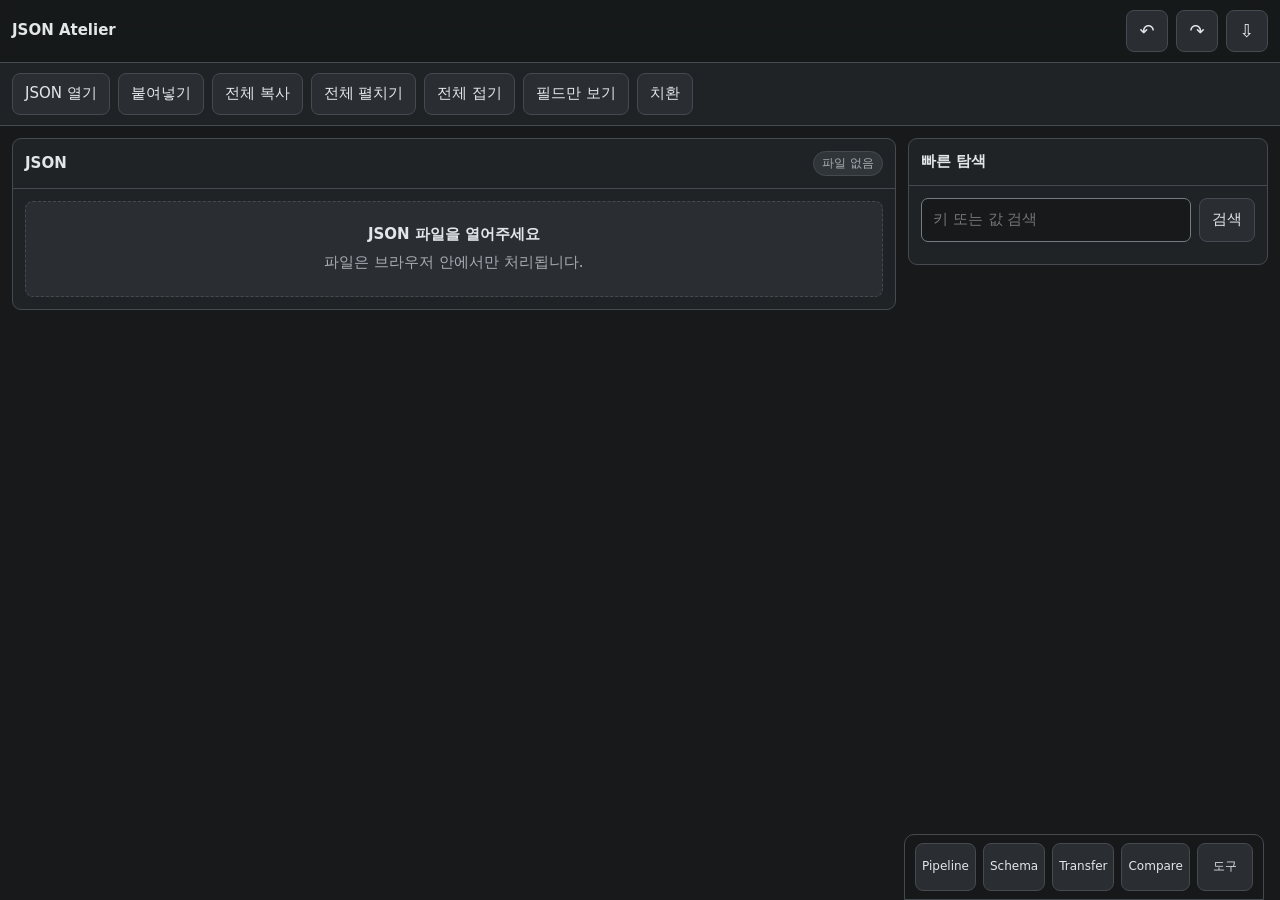
==== index.html @ 875d6b2a "Fix schema conversion to build the full target structure from A" ====
<!doctype html>
<html lang="ko">
<head>
<meta charset="utf-8">
<meta name="viewport" content="width=device-width,initial-scale=1,viewport-fit=cover">
<title>JSON Atelier</title>
<link rel="stylesheet" href="style.css">
</head>
<body>
<div class="app">
<header class="top"><div class="brand">JSON Atelier</div><button class="icon" id="undoBtn">↶</button><button class="icon" id="redoBtn">↷</button><button class="icon" id="saveBtn">⇩</button></header>
<div class="toolbar">
<label class="btn">JSON 열기<input id="fileInput" type="file" accept=".json,application/json" hidden></label>
<button class="btn" id="pasteBtn">붙여넣기</button><button class="btn" id="copyBtn">전체 복사</button>
<button class="btn" id="expandBtn">전체 펼치기</button><button class="btn" id="collapseBtn">전체 접기</button>
<button class="btn" id="fieldViewBtn">필드만 보기</button>
<button class="btn" id="replaceBtn">치환</button>
</div>
<main class="main">
<section class="panel">
<div class="panelHd"><strong>JSON</strong><span class="badge" id="statusBadge">파일 없음</span></div>
<div class="panelBody">
<div class="drop" id="emptyState"><div style="font-weight:800;margin-bottom:6px">JSON 파일을 열어주세요</div><div class="muted">파일은 브라우저 안에서만 처리됩니다.</div></div>
<div class="tree hidden" id="tree"></div>
</div></section>
<aside class="panel quickPanel"><div class="panelHd"><strong>빠른 탐색</strong></div><div class="panelBody">
<div class="searchbox"><input id="searchInput" type="text" placeholder="키 또는 값 검색"><button class="btn" id="searchBtn">검색</button></div><div id="searchResults" style="margin-top:10px"></div>
</div></aside></main>
</div>

<nav class="bottomNav"><button class="navBtn" data-sheet="pipelineSheet">Pipeline</button><button class="navBtn" data-sheet="schemaSheet">Schema</button><button class="navBtn" data-sheet="transferSheet">Transfer</button><button class="navBtn" data-sheet="compareSheet">Compare</button><button class="navBtn" data-sheet="toolsSheet">도구</button></nav>

<div class="drawer" id="fieldViewSheet"><div class="sheet"><div class="sheetHd"><strong>필드만 보기</strong><button class="icon close">×</button></div>
<div class="section"><div class="muted">선택한 필드만 표시합니다. 여러 필드를 동시에 선택할 수 있습니다.</div>
<div class="searchbox"><input id="fieldFilterInput" type="text" placeholder="예: content, createdAt"><button class="btn" id="addFieldFilterBtn">추가</button></div>
<div id="fieldFilterChips" class="minirow"></div>
<div><div class="muted" style="margin-bottom:7px">현재 JSON에서 발견된 필드</div><div id="fieldKeySuggestions" class="fieldSuggestions"></div></div>
<div class="minirow"><button class="btn primary" id="applyFieldViewBtn">선택 필드만 보기</button><button class="btn" id="clearFieldViewBtn">전체 필드 보기</button></div>
</div></div></div>

<div class="drawer" id="replaceSheet"><div class="sheet"><div class="sheetHd"><strong>일괄 치환</strong><button class="icon close">×</button></div>
<div class="section">
<label>대상 필드<input id="replaceField" type="text" value="content" placeholder="예: content · 비우면 모든 문자열 필드"></label>
<label>찾기 Regex<input id="replaceRegex" type="text" placeholder="예: \bCassian\b"></label>
<div class="grid2"><label>치환문<input id="replaceWith" type="text" placeholder="예: physician"></label><label>Flags<input id="replaceFlags" type="text" value="gi"></label></div>
<div class="muted">치환문에서 $1, $2 같은 캡처 그룹을 사용할 수 있습니다. 대상 필드를 비우면 JSON의 모든 문자열 값을 검사합니다.</div>
</div>
<div class="section"><div class="minirow"><button class="btn" id="previewReplaceBtn">미리보기</button><button class="btn primary" id="applyReplaceBtn">적용</button></div><div id="replacePreview" class="preview">아직 미리보기가 없습니다.</div></div>
</div></div>

<div class="drawer" id="schemaSheet"><div class="sheet">
  <div class="sheetHd"><strong>Schema 변환</strong><button class="icon close">×</button></div>

  <div class="section">
    <div class="schemaStatus">
      <strong>① 목표 파일 A</strong>
      <span class="badge" id="schemaTargetStatus">불러오지 않음</span>
    </div>
    <label class="btn" style="text-align:center">A 파일 불러오기
      <input id="schemaTargetInput" type="file" accept=".json,application/json" hidden>
    </label>
    <label>목표 구조
      <select id="schemaTargetPath"><option value="">A 파일을 먼저 불러오세요</option></select>
    </label>
    <div class="muted">A에서 선택한 객체 또는 배열의 전체 모양을 목표 구조로 사용합니다.</div>
  </div>

  <div class="section">
    <div class="schemaStatus">
      <strong>② 현재 파일 B</strong>
      <span class="badge" id="schemaSourceStatus">현재 JSON 없음</span>
    </div>
    <label>변환 방식<select id="schemaMode"><option value="structure">전체 구조 교체</option><option value="items">기존 항목별 변환</option></select></label>
    <label>변환할 범위
      <select id="schemaSourcePath"><option value="">현재 JSON을 먼저 여세요</option></select>
    </label>
    <div class="muted">전체 구조 교체는 선택 범위 자체를 A 구조로 바꿉니다. $를 선택하면 파일 전체가 교체됩니다. 항목별 변환은 B의 배열·객체 묶음을 유지합니다.</div>
  </div>

  <div class="section">
    <div style="display:flex;align-items:center;gap:8px">
      <strong style="margin-right:auto">③ 필드 매핑</strong>
      <button class="btn" id="schemaAutoMapBtn">자동 매핑</button>
    </div>
    <div id="schemaMappingList" class="mappingList">
      <div class="muted">A와 B의 범위를 선택하면 매핑 후보가 표시됩니다.</div>
    </div>
    <label class="toggle"><input id="schemaKeepDefaults" type="checkbox" checked> 매핑되지 않은 필드는 A의 예시값/기본값 유지</label>
    <label class="toggle"><input id="schemaKeepExtras" type="checkbox"> A에 없는 B의 필드도 보존</label>
  </div>

  <div class="section">
    <div class="minirow">
      <button class="btn" id="schemaPreviewBtn">미리보기</button>
      <button class="btn primary" id="schemaApplyBtn">B에 적용</button>
    </div>
    <div id="schemaPreview" class="schemaPreview">아직 미리보기가 없습니다.</div>
  </div>
</div></div>

<div class="drawer" id="transferSheet"><div class="sheet">
  <div class="sheetHd"><strong>Field Transfer</strong><button class="icon close">×</button></div>

  <div class="section">
    <div class="schemaStatus"><strong>① 소스 파일 A</strong><span class="badge" id="transferSourceStatus">불러오지 않음</span></div>
    <label class="btn" style="text-align:center">A 파일 불러오기<input id="transferSourceInput" type="file" accept=".json,application/json" hidden></label>
    <label>소스 범위<select id="transferSourcePath"><option value="">A 파일을 먼저 불러오세요</option></select></label>
  </div>

  <div class="section">
    <div class="schemaStatus"><strong>② 대상 파일 B</strong><span class="badge" id="transferTargetStatus">현재 JSON 없음</span></div>
    <label>대상 범위<select id="transferTargetPath"><option value="">현재 JSON을 먼저 여세요</option></select></label>
    <div class="muted">B의 기존 구조는 유지하고 선택한 필드 값만 변경합니다.</div>
  </div>

  <div class="section">
    <strong>③ 엔트리 매칭</strong>
    <label>Match 방식
      <select id="transferMatchMode">
        <option value="direct">Direct · 한 객체 ↔ 한 객체</option>
        <option value="index">Index · 같은 순서끼리</option>
        <option value="key">Key Match · 키 값으로 찾기</option>
      </select>
    </label>
    <div id="transferKeyMatch" class="transferMatchBox hidden">
      <div class="grid2">
        <label>A 매칭 필드<select id="transferSourceKey"></select></label>
        <label>B 매칭 필드<select id="transferTargetKey"></select></label>
      </div>
    </div>
  </div>

  <div class="section">
    <div style="display:flex;align-items:center;gap:8px"><strong style="margin-right:auto">④ 값 옮기기</strong><button class="btn" id="addTransferRuleBtn">+ 추가</button></div>
    <div id="transferRuleList" class="mappingList"></div>
  </div>

  <div class="section">
    <div class="minirow"><button class="btn" id="previewTransferBtn">미리보기</button><button class="btn primary" id="applyTransferBtn">B에 적용</button></div>
    <div id="transferPreview" class="schemaPreview">아직 미리보기가 없습니다.</div>
  </div>
</div></div>

<div class="drawer" id="compareSheet"><div class="sheet">
  <div class="sheetHd"><strong>JSON Compare</strong><button class="icon close">×</button></div>

  <div class="section">
    <div class="schemaStatus"><strong>비교 파일 A</strong><span class="badge" id="compareStatus">불러오지 않음</span></div>
    <div class="minirow">
      <label class="btn" style="text-align:center">A 파일 불러오기<input id="compareInput" type="file" accept=".json,application/json" hidden></label>
      <button class="btn" id="saveCompareABtn">A 저장</button>
    </div>
    <div class="muted">오른쪽 B는 현재 JSON입니다. 양쪽 모두 비교 화면에서 바로 편집할 수 있습니다.</div>
  </div>

  <div class="section">
    <div class="compareToolbar">
      <label class="toggle"><input id="compareShowEqual" type="checkbox"> 동일 항목도 표시</label>
      <input id="compareFilter" type="text" placeholder="경로 검색" style="flex:1;min-width:140px">
      <span class="compareStats" id="compareStats"></span>
    </div>
  </div>

  <div class="section">
    <div id="compareList" class="compareList"><div class="muted">비교 파일 A를 불러오세요.</div></div>
  </div>
</div></div>

<div class="drawer" id="pipelineSheet"><div class="sheet"><div class="sheetHd"><strong>Pipeline</strong><button class="icon close">×</button></div>
<div class="section">
<label>적용 범위<select id="scopeMode"><option value="selected">선택한 배열/객체의 모든 항목</option><option value="key">전체 JSON에서 특정 키를 가진 객체</option><option value="path">경로 패턴</option></select></label>
<div id="selectedScopeInfo" class="muted">트리에서 범위를 선택해주세요.</div><input id="scopeArg" type="text" placeholder="키 이름 또는 memories[*]">
</div>
<div class="section"><div class="grid2"><label>소스 필드<input id="sourceField" type="text" value="content"></label><label>결과 필드<input id="targetField" type="text" value="time"></label></div>
<label>추출 Regex<input id="extractRegex" type="text" placeholder="예: Date:\s*(.*?)\n"></label>
<div class="grid2"><label>Flags<input id="regexFlags" type="text" value="m"></label><label>Capture<input id="captureGroup" type="number" min="0" value="1"></label></div>
<label class="toggle"><input id="removeMatch" type="checkbox" checked> 소스에서 전체 match 제거</label></div>
<div class="section"><div style="display:flex;align-items:center"><strong style="margin-right:auto">Transform 단계</strong><button class="btn" id="addTransformBtn">+ 추가</button></div><div id="transformList"></div></div>
<div class="section"><div class="minirow"><button class="btn" id="previewPipelineBtn">미리보기</button><button class="btn primary" id="applyPipelineBtn">적용</button><button class="btn" id="savePipelineBtn">현재 Pipeline 저장</button></div><div id="pipelinePreview" class="preview">아직 미리보기가 없습니다.</div></div>
<div class="section">
  <div style="display:flex;align-items:center;gap:8px"><strong style="margin-right:auto">저장된 Pipeline</strong><span class="badge">프리셋</span></div>
  <div class="muted">자주 쓰는 Pipeline 설정을 저장하고 현재 작업 공간으로 다시 불러옵니다.</div>
  <div id="savedPipelines"></div>
</div>
<div class="section">
  <div style="display:flex;align-items:center;gap:8px"><strong style="margin-right:auto">Recipe</strong><span class="badge">Pipeline 묶음</span></div>
  <div class="muted">저장된 Pipeline 여러 개를 순서대로 묶어 실행합니다. Recipe 전체가 Undo 한 단계입니다.</div>
  <input id="recipeName" type="text" placeholder="Recipe 이름">
  <div id="recipeChecks"></div>
  <button class="btn" id="saveRecipeBtn">Recipe 저장</button>
  <div id="savedRecipes"></div>
</div>
</div></div>

<div class="drawer" id="toolsSheet"><div class="sheet"><div class="sheetHd"><strong>도구</strong><button class="icon close">×</button></div>
<div class="section"><div style="display:flex;align-items:center;gap:8px"><strong style="margin-right:auto">컬러 팔레트</strong><span class="badge" id="themeBadge">Graphite</span></div><div id="themeGrid" class="themeGrid"></div></div>
<div class="section"><button class="btn" id="frequencyBtn">반복 구문 분석</button><button class="btn" id="validateBtn">JSON 검증</button><button class="btn" id="findEmptyBtn">빈 값 / null 찾기</button><button class="btn danger" id="clearSavedBtn">저장된 Pipeline/Recipe 삭제</button></div>
</div></div>


<div class="drawer" id="frequencySheet"><div class="sheet frequencySheet">
<div class="sheetHd"><strong>반복 구문 분석</strong><button class="icon close">×</button></div>
<div class="section">
 <div class="muted">엔트리 사이에 반복되는 구문을 찾습니다. 분석만 수행하며 JSON은 수정하지 않습니다.</div>
 <div id="frequencyFieldStatus" class="freqFieldStatus"></div>
 <button class="btn" id="frequencyChangeFields">분석 필드 선택 · 변경</button>
</div>
<div class="section">
 <div class="grid2"><label>최소 단어 수<input id="frequencyMinWords" type="number" min="2" max="8" value="3"></label>
 <label>최대 단어 수<input id="frequencyMaxWords" type="number" min="2" max="8" value="6"></label></div>
 <label>최소 중복 엔트리 수<input id="frequencyMinEntries" type="number" min="2" max="9999" value="2"></label>
 <label class="toggle"><input id="frequencyIncludeInternal" type="checkbox">한 엔트리 내부에서만 반복되는 구문도 포함</label>
 <button class="btn primary" id="frequencyRunBtn">분석하기</button>
 <div id="frequencySummary" class="muted"></div><div id="frequencyStatus" class="muted" role="status"></div>
</div>
<div class="section">
 <div class="grid2"><input id="frequencySearch" type="text" placeholder="결과 내 구문 검색" aria-label="반복 구문 검색">
 <select id="frequencySort" aria-label="정렬 기준"><option value="entries">엔트리 수 우선</option><option value="occurrences">출현 횟수 우선</option><option value="length">긴 구문 우선</option></select></div>
 <div id="frequencyResults" class="freqResults"></div>
 <button id="frequencyMore" class="btn" hidden>더 보기</button>
</div>
</div></div>
<div class="toast" id="toast"></div>

<script src="frequency.js"></script>
<script>
(()=>{
const $=s=>document.querySelector(s), $$=s=>[...document.querySelectorAll(s)];
let data=null,fileName="edited.json",selectedScopePath=null,fieldViewFilters=[];
let schemaTargetData=null,schemaTargetName="",schemaMappings={};
let transferSourceData=null,transferSourceName="",transferRules=[{source:"",target:""}];
let compareData=null,compareName="compare-A.json";
let undoStack=[],redoStack=[],batchDepth=0,batchSnapshot=null,transforms=[{type:"trim"}];
const clone=x=>structuredClone(x), esc=s=>String(s).replace(/[&<>"']/g,m=>({'&':'&amp;','<':'&lt;','>':'&gt;','"':'&quot;',"'":'&#39;'}[m]));
const typeOf=v=>v===null?"null":Array.isArray(v)?"array":typeof v;
const fmtPath=p=>p.length?p.map((x,i)=>typeof x==="number"?`[${x}]`:(i?`.${x}`:x)).join(""):"$";
const toast=m=>{const t=$("#toast");t.textContent=m;t.classList.add("show");setTimeout(()=>t.classList.remove("show"),1600)};

const THEMES=[
{id:"graphite",name:"Graphite",scheme:"dark",s:["#17191b","#202326","#2a2e32","#69737d","#915b62"]},
{id:"ivory",name:"Ivory",scheme:"light",s:["#f4f3ef","#fffefa","#e8e9e5","#4f6575","#9b5057"]},
{id:"kitty",name:"Kitty Classic",scheme:"light",s:["#f8f3ee","#fffdfa","#d9414e","#3d74d8","#f1cb3d"]},
{id:"latte",name:"Catppuccin Latte",scheme:"light",s:["#eff1f5","#f7ecea","#e5ecf6","#1e66f5","#8839ef"]},
{id:"cocoa",name:"Cocoa Night",scheme:"dark",s:["#1b1715","#251f1c","#312926","#815b49","#a86573"]},
{id:"cherry",name:"Cherry Butter",scheme:"light",s:["#ebe0de","#fffcf4","#eeefed","#6c0e15","#f2e0a0"]},
{id:"crush",name:"Tailored First Crush",scheme:"dark",s:["#1e1e1f","#474243","#28393c","#5c5453","#ac6f6f"]}
];
const THEMEV={
graphite:["#17191b","#202326","#2a2e32","#262a2e","#17191b","#e4e7ea","#a7adb4","#454a50","#747b83","#69737d","#fff","#915b62","#30353a"],
ivory:["#f4f3ef","#fffefa","#e8e9e5","#f7f6f1","#fffefa","#25282b","#62676c","#c9ccc8","#767b80","#4f6575","#fff","#9b5057","#d8dde0"],
kitty:["#f8f3ee","#fffdfa","#f1e8e1","#fff8f3","#fffdfa","#30292a","#726767","#dbcfc5","#8f837b","#d9414e","#fff","#a1444d","#f1e8e1"],
latte:["#eff1f5","#f7ecea","#e5ecf6","#f5f0f3","#fdf9f8","#303446","#686c82","#c7c9d3","#7f849c","#1e66f5","#fff","#d20f39","#e6e9ef"],
cocoa:["#1b1715","#251f1c","#312926","#2b2421","#1b1715","#d8cdc6","#a8978f","#3a302b","#4b403a","#815b49","#e8ded8","#92505b","#3a302b"],
cherry:["#ebe0de","#fffcf4","#eeefed","#f7f1e8","#fffdf7","#2a2227","#525a56","#c0c2c1","#6a555c","#6c0e15","#f5ece7","#963a43","#eae9d6"],
crush:["#1e1e1f","#474243","#28393c","#353738","#202324","#d2c7c4","#a99f9f","#435559","#65767a","#5c5453","#e8dedb","#8f565c","#5d585a"]
};
const COMPAREA={
 graphite:"#915b62",
 ivory:"#9b5057",
 kitty:"#3d74d8",
 latte:"#8839ef",
 cocoa:"#a86573",
 cherry:"#963a43",
 crush:"#ac6f6f"
};
function applyTheme(id){
 const t=THEMES.find(x=>x.id===id)||THEMES[0],v=THEMEV[t.id],n=["--bg","--surface","--surface2","--surface3","--input","--text","--muted","--line","--control","--accent","--on","--danger","--chip"];
 n.forEach((k,i)=>document.documentElement.style.setProperty(k,v[i]));document.documentElement.style.setProperty("--compare-a",COMPAREA[t.id]||v[11]||v[9]);document.documentElement.style.colorScheme=t.scheme;localStorage.setItem("jsonAtelier.theme",t.id);renderThemes();
}
function renderThemes(){const g=$("#themeGrid");if(!g)return;const cur=localStorage.getItem("jsonAtelier.theme")||"graphite";g.innerHTML="";THEMES.forEach(t=>{const b=document.createElement("button");b.className="themeChoice"+(t.id===cur?" active":"");b.innerHTML=`<span class="themeName">${t.name}</span><span class="swatches">${t.s.map(c=>`<span class="swatch" style="background:${c}"></span>`).join("")}</span>`;b.onclick=()=>applyTheme(t.id);g.appendChild(b)});$("#themeBadge").textContent=(THEMES.find(x=>x.id===cur)||THEMES[0]).name}

function walk(v,p=[],cb){cb(v,p);if(v&&typeof v==="object")Object.entries(v).forEach(([k,x])=>walk(x,[...p,Array.isArray(v)?Number(k):k],cb))}
function getAtPath(p){let c=data;for(const k of p)c=c?.[k];return c}
function setAtPath(p,v){if(!p.length){data=v;return}let c=data;for(let i=0;i<p.length-1;i++)c=c[p[i]];c[p.at(-1)]=v}
function delAtPath(p){let c=data;for(let i=0;i<p.length-1;i++)c=c[p[i]];Array.isArray(c)?c.splice(p.at(-1),1):delete c[p.at(-1)]}
function history(label){undoStack.push({data:clone(data),label});if(undoStack.length>50)undoStack.shift();redoStack=[];histBtns()}
function begin(label){batchDepth++;if(batchDepth===1)batchSnapshot={data:clone(data),label}}
function end(){batchDepth--;if(batchDepth===0&&batchSnapshot){undoStack.push(batchSnapshot);redoStack=[];batchSnapshot=null;histBtns()}}
function histBtns(){$("#undoBtn").disabled=!undoStack.length;$("#redoBtn").disabled=!redoStack.length}
$("#undoBtn").onclick=()=>{if(!undoStack.length)return;redoStack.push({data:clone(data)});data=undoStack.pop().data;render()};
$("#redoBtn").onclick=()=>{if(!redoStack.length)return;undoStack.push({data:clone(data)});data=redoStack.pop().data;render()};

function selectedKey(k){return fieldViewFilters.some(f=>f.toLowerCase()===String(k).toLowerCase())}
function subtree(v){if(!fieldViewFilters.length)return true;if(Array.isArray(v))return v.some(subtree);if(v&&typeof v==="object")return Object.entries(v).some(([k,x])=>selectedKey(k)||subtree(x));return false}
function collectKeys(){const m=new Map();if(data===null)return[];walk(data,[],v=>{if(v&&typeof v==="object"&&!Array.isArray(v))Object.keys(v).forEach(k=>m.set(k,(m.get(k)||0)+1))});return [...m].sort((a,b)=>b[1]-a[1]).slice(0,100)}

function render(){
 const has=data!==null;$("#emptyState").classList.toggle("hidden",has);$("#tree").classList.toggle("hidden",!has);
 $("#statusBadge").textContent=has?(fieldViewFilters.length?`필드 뷰 · ${fieldViewFilters.length}개`:typeOf(data)):"파일 없음";
 if(has){$("#tree").innerHTML="";if(fieldViewFilters.length&&!subtree(data)){const n=document.createElement("div");n.className="filterNotice";n.textContent="선택 필드를 찾지 못했습니다.";$("#tree").appendChild(n)}else $("#tree").appendChild(renderNode(data,[],"$",true,false))}
 histBtns();renderFieldSuggestions();
 if(typeof refreshSchemaSelectors==="function" && $("#schemaSourcePath")) refreshSchemaSelectors();
 if(typeof refreshTransferSelectors==="function" && $("#transferTargetPath")) refreshTransferSelectors();
 if(typeof renderCompare==="function" && $("#compareList")) renderCompare()
}
function renderNode(value,path,keyLabel,open=false,force=false){
 const t=typeOf(value);
 if(t==="object"||t==="array"){
  const d=document.createElement("details");d.className="node";d.dataset.depth=String(path.length);d.open=fieldViewFilters.length?true:(open||path.length<1);
  const s=document.createElement("summary");s.className="sum";s.innerHTML=`<span class="caret">›</span><span class="key">${esc(keyLabel)}</span><span class="type">${t==="array"?"Array":"Object"} · ${Object.keys(value).length}</span>`;d.appendChild(s);
  const ch=document.createElement("div");ch.className="children";
  if(!fieldViewFilters.length){const tools=document.createElement("div");tools.className="minirow";tools.style.padding="7px 0";const a=document.createElement("button");a.className="mini";a.textContent="범위 선택";a.onclick=e=>{e.preventDefault();selectedScopePath=[...path];toast(fmtPath(path)+" 선택됨")};const b=document.createElement("button");b.className="mini";b.textContent=t==="array"?"+ 항목":"+ 필드";b.onclick=e=>{e.preventDefault();history("add");if(t==="array")value.push(null);else{let k="newKey",i=1;while(k in value)k="newKey"+i++;value[k]=""}render()};tools.append(a,b);ch.appendChild(tools)}
  Object.entries(value).forEach(([k,v])=>{const kp=t==="array"?Number(k):k,exact=t==="object"&&selectedKey(k);let show=true;if(fieldViewFilters.length&&!force)show=t==="array"?subtree(v):(exact||subtree(v));if(show)ch.appendChild(renderNode(v,[...path,kp],String(k),false,force||exact))});
  d.appendChild(ch);return d
 }
 const c=document.createElement("div");c.className="card";c.dataset.jsonPath=JSON.stringify(path);
 const h=document.createElement("div");h.className="rowHead";h.innerHTML=`<div class="k">${esc(keyLabel)}</div><div class="path">${esc(fmtPath(path))}</div>`;
 if(!fieldViewFilters.length){const x=document.createElement("button");x.className="mini";x.textContent="삭제";x.onclick=()=>{history("delete");delAtPath(path);render()};h.appendChild(x)}c.appendChild(h);
 const f=document.createElement("div");f.className="field",key=String(path.at(-1)||"").toLowerCase();
 if(t==="string"){const long=value.length>80||value.includes("\n")||["content","text","prompt","body","description"].some(x=>key.includes(x));const i=document.createElement(long?"textarea":"input");if(!long)i.type="text";i.value=value;i.onchange=()=>{history("edit");setAtPath(path,i.value)};f.appendChild(i)}
 else if(t==="number"){const i=document.createElement("input");i.type="number";i.value=value;i.onchange=()=>{history("edit");setAtPath(path,Number(i.value));render()};f.appendChild(i)}
 else if(t==="boolean"){const l=document.createElement("label");l.className="toggle";const i=document.createElement("input");i.type="checkbox";i.checked=value;i.onchange=()=>{history("edit");setAtPath(path,i.checked);render()};l.append(i,document.createTextNode(" "+value));f.appendChild(l)}
 else{const r=document.createElement("div");r.className="minirow";["string","number","boolean","object","array"].forEach(nt=>{const b=document.createElement("button");b.className="mini";b.textContent=`null → ${nt}`;b.onclick=()=>{history("type");setAtPath(path,nt==="string"?"":nt==="number"?0:nt==="boolean"?false:nt==="object"?{}:[]);render()};r.appendChild(b)});f.appendChild(r)}
 c.appendChild(f);return c
}

async function loadFile(file){try{data=JSON.parse(await file.text());fileName=file.name.replace(/\.json$/i,"")+"-edited.json";undoStack=[];redoStack=[];fieldViewFilters=[];render();toast("JSON을 열었습니다.")}catch(e){alert("JSON 파싱 오류:\n"+e.message)}}
$("#fileInput").onchange=e=>e.target.files[0]&&loadFile(e.target.files[0]);
$("#pasteBtn").onclick=()=>{try{const x=prompt("JSON 원문을 붙여넣어 주세요.");if(x===null)return;data=JSON.parse(x);render()}catch(e){alert(e.message)}};
$("#copyBtn").onclick=async()=>{if(data!==null){await navigator.clipboard.writeText(JSON.stringify(data,null,2));toast("복사했습니다.")}};
$("#saveBtn").onclick=()=>{if(data===null)return;const u=URL.createObjectURL(new Blob([JSON.stringify(data,null,2)],{type:"application/json"})),a=document.createElement("a");a.href=u;a.download=fileName;a.click();setTimeout(()=>URL.revokeObjectURL(u),500)};
$("#expandBtn").onclick=()=>$$("details.node").forEach(x=>x.open=true);$("#collapseBtn").onclick=()=>$$("details.node").forEach(x=>x.open=false);

$("#searchBtn").onclick=()=>{const q=$("#searchInput").value.toLowerCase(),out=[];if(q&&data!==null)walk(data,[],(v,p)=>{const k=String(p.at(-1)||"");if(k.toLowerCase().includes(q)||(["string","number","boolean"].includes(typeof v)&&String(v).toLowerCase().includes(q)))out.push({p,v})});$("#searchResults").innerHTML=out.slice(0,200).map(r=>`<div class="result"><strong>${esc(fmtPath(r.p))}</strong><div class="muted">${esc(String(r.v).slice(0,180))}</div></div>`).join("")||'<div class="muted">결과 없음</div>'};

function renderFieldChips(){const e=$("#fieldFilterChips");e.innerHTML=fieldViewFilters.length?"":'<span class="muted">선택된 필드 없음</span>';fieldViewFilters.forEach((f,i)=>{const b=document.createElement("button");b.className="mini";b.textContent=f+" ×";b.onclick=()=>{fieldViewFilters.splice(i,1);renderFieldChips();renderFieldSuggestions()};e.appendChild(b)});$("#fieldViewBtn").textContent=fieldViewFilters.length?`필드만 보기 (${fieldViewFilters.length})`:"필드만 보기"}
function renderFieldSuggestions(){const e=$("#fieldKeySuggestions");if(!e)return;e.innerHTML="";const ks=collectKeys();if(!ks.length){e.innerHTML='<span class="muted">JSON을 열면 필드 후보가 표시됩니다.</span>';return}ks.forEach(([k,n])=>{const b=document.createElement("button");b.className="fieldChoice"+(selectedKey(k)?" active":"");b.textContent=`${k} (${n})`;b.onclick=()=>{const i=fieldViewFilters.findIndex(x=>x.toLowerCase()===k.toLowerCase());if(i>=0)fieldViewFilters.splice(i,1);else fieldViewFilters.push(k);renderFieldChips();renderFieldSuggestions()};e.appendChild(b)})}
function addFields(){const x=$("#fieldFilterInput").value.trim();if(!x)return;x.split(",").map(s=>s.trim()).filter(Boolean).forEach(k=>{if(!selectedKey(k))fieldViewFilters.push(k)});$("#fieldFilterInput").value="";renderFieldChips();renderFieldSuggestions()}
$("#fieldViewBtn").onclick=()=>{$("#fieldViewSheet").classList.add("show");renderFieldSuggestions()};
$("#addFieldFilterBtn").onclick=addFields;$("#fieldFilterInput").onkeydown=e=>{if(e.key==="Enter"){e.preventDefault();addFields()}};
$("#applyFieldViewBtn").onclick=()=>{addFields();if(!fieldViewFilters.length)return toast("필드를 선택해주세요.");$("#fieldViewSheet").classList.remove("show");render()};
$("#clearFieldViewBtn").onclick=()=>{fieldViewFilters=[];$("#fieldViewSheet").classList.remove("show");renderFieldChips();render()};

function runReplace(mut=false){
 const field=$("#replaceField").value.trim(),pattern=$("#replaceRegex").value,repl=$("#replaceWith").value,flags=$("#replaceFlags").value.trim();
 if(!pattern)throw new Error("찾기 Regex를 입력해주세요.");
 let probe;try{probe=new RegExp(pattern,flags)}catch(e){throw new Error("Regex 오류: "+e.message)}
 const out=[];
 walk(data,[],(v,p)=>{
  if(typeof v!=="string")return;
  const key=String(p.at(-1)??"");
  if(field&&key!==field)return;
  const re=new RegExp(probe.source,probe.flags),nv=v.replace(re,repl);
  if(nv===v)return;
  out.push({p,a:v,b:nv});
  if(mut)setAtPath(p,nv);
 });
 return out
}
function replacePreviewText(ch){return ch.length?`변경 예정: ${ch.length}개\n\n`+ch.slice(0,30).map((x,i)=>`#${i+1} ${fmtPath(x.p)}\n${JSON.stringify(x.a)}\n→ ${JSON.stringify(x.b)}`).join("\n\n")+(ch.length>30?`\n\n… ${ch.length-30}개 더 있음`:""):"변경 예정 항목이 없습니다."}
$("#replaceBtn").onclick=()=>$("#replaceSheet").classList.add("show");
$("#previewReplaceBtn").onclick=()=>{if(data===null)return toast("JSON이 없습니다.");try{$("#replacePreview").textContent=replacePreviewText(runReplace(false))}catch(e){alert(e.message)}};
$("#applyReplaceBtn").onclick=()=>{if(data===null)return toast("JSON이 없습니다.");try{const ch=runReplace(false);if(!ch.length){$("#replacePreview").textContent=replacePreviewText(ch);return toast("변경할 항목이 없습니다.")}history("regex replace");runReplace(true);render();$("#replacePreview").textContent=replacePreviewText(ch);toast(`${ch.length}개 치환 완료`)}catch(e){alert(e.message)}};

$$(".navBtn").forEach(b=>b.onclick=()=>$("#"+b.dataset.sheet).classList.add("show"));$$(".close").forEach(b=>b.onclick=()=>b.closest(".drawer").classList.remove("show"));$$(".drawer").forEach(d=>d.onclick=e=>{if(e.target===d)d.classList.remove("show")});


function pathKey(p){return JSON.stringify(p)}
function parsePathKey(k){try{return JSON.parse(k)}catch{return[]}}
function labelPath(p){return fmtPath(p)}

function collectTargetObjects(root){
 const out=[];
 function rec(v,p=[]){
  if(v&&typeof v==="object"){
   out.push({p,v,label:`${labelPath(p)} · ${Array.isArray(v)?"Array":"Object"} (${Object.keys(v).length})`});
   Object.entries(v).forEach(([k,x])=>rec(x,[...p,Array.isArray(v)?Number(k):k]));
  }
 }
 rec(root);
 return out;
}
function isPlainObject(v){return !!v&&typeof v==="object"&&!Array.isArray(v)}
function isArrayOfObjects(v){return Array.isArray(v)&&v.some(isPlainObject)}
function isObjectMap(v){
 if(!isPlainObject(v))return false;
 const vals=Object.values(v);
 return !!vals.length&&vals.every(isPlainObject)
}
function collectSourceScopes(root){
 const out=[];
 function rec(v,p=[]){
  if(isArrayOfObjects(v)){
   const objectCount=v.filter(isPlainObject).length;
   out.push({p,v,kind:"arrayOfObjects",label:`${labelPath(p)} · Array (${objectCount} objects)`});
   return;
  }
  if(isObjectMap(v)){
   out.push({p,v,kind:"objectMap",label:`${labelPath(p)} · Object (${Object.keys(v).length})`});
   return;
  }
  if(isPlainObject(v)){
   if(!p.length)out.push({p,v,kind:"rootObject",label:`${labelPath(p)} · Object (${Object.keys(v).length})`});
   Object.entries(v).forEach(([k,x])=>rec(x,[...p,k]));
   return;
  }
  if(Array.isArray(v))v.forEach((x,i)=>rec(x,[...p,i]));
 }
 rec(root);
 return out;
}
function getFrom(root,p){
 function rec(c,i){
  if(i>=p.length)return c;
  if(c==null)return undefined;
  const k=p[i];
  if(k==="*"){
   const vals=Array.isArray(c)?c:(isPlainObject(c)?Object.values(c):[]);
   const out=[];
   vals.forEach(v=>{
    const r=rec(v,i+1);
    if(r===undefined)return;
    if(Array.isArray(r))out.push(...r);else out.push(r)
   });
   return out
  }
  return rec(c[k],i+1)
 }
 return rec(root,0)
}
function setIn(root,p,val){
 if(!p.length)return val;
 let c=root;
 for(let i=0;i<p.length-1;i++){
  const k=p[i],next=p[i+1];
  if(c[k]==null||typeof c[k]!=="object")c[k]=typeof next==="number"?[]:{};
  c=c[k];
 }
 c[p.at(-1)]=val; return root
}
function leafEntries(v,p=[]){
 const out=[];
 function rec(x,q){
  if(isArrayOfObjects(x)){
   const sample=x.find(isPlainObject);
   if(sample)rec(sample,[...q,"*"]);
   else out.push({p:q,v:x,t:"array",name:String(q.at(-1)??"$")});
   return
  }
  if(isObjectMap(x)){
   const sample=Object.values(x).find(isPlainObject);
   if(sample)rec(sample,[...q,"*"]);
   else out.push({p:q,v:x,t:"object",name:String(q.at(-1)??"$")});
   return
  }
  if(Array.isArray(x)){
   out.push({p:q,v:x,t:"array",name:String(q.at(-1)??"$")});
   return
  }
  if(x&&typeof x==="object"){
   const keys=Object.keys(x);
   if(!keys.length){out.push({p:q,v:x,t:"object",name:String(q.at(-1)??"$")});return}
   keys.forEach(k=>rec(x[k],[...q,k]));return
  }
  out.push({p:q,v:x,t:typeOf(x),name:String(q.at(-1)??"$")})
 }
 rec(v,p);return out
}
function blankLike(v){
 if(Array.isArray(v))return[];
 if(v===null)return null;
 if(typeof v==="string")return"";
 if(typeof v==="number")return 0;
 if(typeof v==="boolean")return false;
 if(v&&typeof v==="object")return{};
 return null
}
function makeTargetBase(template,keepDefaults){
 if(keepDefaults)return clone(template);
 function rec(v){
  if(Array.isArray(v))return[];
  if(v&&typeof v==="object"){const o={};for(const [k,x] of Object.entries(v))o[k]=rec(x);return o}
  return blankLike(v)
 }
 return rec(template)
}
function normalizedName(s){return String(s).toLowerCase().replace(/[^a-z0-9가-힣]/g,"")}
function lev(a,b){
 a=normalizedName(a);b=normalizedName(b);if(a===b)return 0;if(!a.length)return b.length;if(!b.length)return a.length;
 const d=Array.from({length:a.length+1},()=>Array(b.length+1).fill(0));
 for(let i=0;i<=a.length;i++)d[i][0]=i;for(let j=0;j<=b.length;j++)d[0][j]=j;
 for(let i=1;i<=a.length;i++)for(let j=1;j<=b.length;j++)d[i][j]=Math.min(d[i-1][j]+1,d[i][j-1]+1,d[i-1][j-1]+(a[i-1]===b[j-1]?0:1));
 return d[a.length][b.length]
}
function autoSourceFor(targetLeaf,sourceLeaves){
 let best=null,bestScore=-1;
 for(const s of sourceLeaves){
  let score=0;
  const tn=normalizedName(targetLeaf.name),sn=normalizedName(s.name);
  if(tn===sn)score+=100;
  else{
   const dist=lev(tn,sn),max=Math.max(tn.length,sn.length)||1;
   score+=Math.max(0,1-dist/max)*45;
  }
  if(targetLeaf.t===s.t)score+=18;
  if(targetLeaf.p.join(".").toLowerCase()===s.p.join(".").toLowerCase())score+=30;
  if(score>bestScore){best=s;bestScore=score}
 }
 return bestScore>=45?best:null
}
function currentTargetTemplate(){
 if(!schemaTargetData)return null;
 const opt=$("#schemaTargetPath").selectedOptions[0];if(!opt||!opt.dataset.path)return null;
 return getFrom(schemaTargetData,parsePathKey(opt.dataset.path))
}
function currentSourceScope(){
 if(data===null)return null;
 const opt=$("#schemaSourcePath").selectedOptions[0];if(!opt||!opt.dataset.path)return null;
 const p=parsePathKey(opt.dataset.path);return {p,v:getFrom(data,p)}
}
function sourceSample(scope){
 if(!scope)return null;
 if($("#schemaMode").value==="structure")return scope.v;
 if(Array.isArray(scope.v))return scope.v.find(isPlainObject)||null;
 if(isObjectMap(scope.v))return Object.values(scope.v).find(isPlainObject)||null;
 return isPlainObject(scope.v)?scope.v:null
}
function mappingConfig(v){
 if(v&&typeof v==="object"&&!Array.isArray(v))return {
  source:v.source||"",mode:v.mode||"direct",lookupPath:v.lookupPath||"",
  lookupKey:v.lookupKey||"",lookupValue:v.lookupValue||"",missing:v.missing||"skip"
 };
 return {source:typeof v==="string"?v:"",mode:"direct",lookupPath:"",lookupKey:"",lookupValue:"",missing:"skip"}
}
function collectLookupTables(root){
 const out=[];
 function rec(v,p=[]){
  if(Array.isArray(v)){
   if(v.some(x=>x&&typeof x==="object"&&!Array.isArray(x)))out.push({p,v,label:`${labelPath(p)} · Array lookup`});
   v.forEach((x,i)=>rec(x,[...p,i]));
  }else if(v&&typeof v==="object"){
   const vals=Object.values(v);
   if(vals.some(x=>x&&typeof x==="object"&&!Array.isArray(x)))out.push({p,v,label:`${labelPath(p)} · Object lookup`});
   Object.entries(v).forEach(([k,x])=>rec(x,[...p,k]));
  }
 }
 rec(root);
 return out
}
function lookupRows(v){
 if(Array.isArray(v))return v.filter(x=>x&&typeof x==="object"&&!Array.isArray(x));
 if(v&&typeof v==="object")return Object.values(v).filter(x=>x&&typeof x==="object"&&!Array.isArray(x));
 return[]
}
function lookupSample(v){return lookupRows(v)[0]||null}
function lookupToken(v){return typeof v+":"+JSON.stringify(v)}
function resolveLookupValue(value,cfg){
 const lp=parsePathKey(cfg.lookupPath||"[]"),table=getFrom(data,lp),rows=lookupRows(table);
 if(!rows.length||!cfg.lookupKey||!cfg.lookupValue)return value;
 const kp=parsePathKey(cfg.lookupKey),vp=parsePathKey(cfg.lookupValue),map=new Map();
 rows.forEach(row=>{const k=getFrom(row,kp);if(k!==undefined)map.set(lookupToken(k),getFrom(row,vp))});
 const one=x=>{
  const key=lookupToken(x);
  if(map.has(key))return {found:true,value:clone(map.get(key))};
  if(cfg.missing==="keep")return {found:true,value:clone(x)};
  if(cfg.missing==="null")return {found:true,value:null};
  return {found:false,value:undefined}
 };
 if(Array.isArray(value)){
  const out=[];
  value.forEach(x=>{const r=one(x);if(r.found)out.push(r.value)});
  return out
 }
 const r=one(value);return r.found?r.value:undefined
}
function refreshSchemaSelectors(){
 const ta=$("#schemaTargetPath"),sa=$("#schemaSourcePath");
 ta.innerHTML="";
 if(!schemaTargetData){ta.innerHTML='<option>A 파일을 먼저 불러오세요</option>';$("#schemaTargetStatus").textContent="불러오지 않음"}
 else{
  const opts=collectTargetObjects(schemaTargetData).filter(x=>$("#schemaMode").value==="structure"||isPlainObject(x.v));
  opts.forEach((x,i)=>{const o=document.createElement("option");o.textContent=x.label;o.dataset.path=pathKey(x.p);if(i===0)o.selected=true;ta.appendChild(o)});
  $("#schemaTargetStatus").textContent=schemaTargetName||"A loaded";
 }
 sa.innerHTML="";
 if(data===null){sa.innerHTML='<option>현재 JSON을 먼저 여세요</option>';$("#schemaSourceStatus").textContent="현재 JSON 없음"}
 else{
  const opts=$("#schemaMode").value==="structure"?collectTargetObjects(data):collectSourceScopes(data);
  opts.forEach((x,i)=>{const o=document.createElement("option");o.textContent=x.label;o.dataset.path=pathKey(x.p);if(i===0)o.selected=true;sa.appendChild(o)});
  $("#schemaSourceStatus").textContent=fileName.replace(/-edited\.json$/,"");
 }
 renderSchemaMappings(true)
}
function renderSchemaMappings(auto=false){
 const box=$("#schemaMappingList"),template=currentTargetTemplate(),scope=currentSourceScope(),sample=sourceSample(scope);
 if(!template||!sample){box.innerHTML='<div class="muted">A와 B의 범위를 선택하면 매핑 후보가 표시됩니다.</div>';return}
 const whole=$("#schemaMode").value==="structure";
 const targets=whole?structureEntries(template):leafEntries(template),sources=whole?structureEntries(sample,true):leafEntries(sample),lookups=collectLookupTables(data);
 if(auto)schemaMappings={};
 box.innerHTML="";
 targets.forEach(t=>{
  const tk=pathKey(t.p);
  if(auto){const candidate=whole&&t.t==="object"?null:autoSourceFor(t,sources);schemaMappings[tk]={source:candidate?pathKey(candidate.p):"",mode:"direct",lookupPath:"",lookupKey:"",lookupValue:"",missing:"skip"}}
  let cfg=mappingConfig(schemaMappings[tk]);schemaMappings[tk]=cfg;
  const row=document.createElement("div");row.className="mappingRow";
  const hd=document.createElement("div");hd.className="mappingTarget";hd.innerHTML=`<code>${esc(labelPath(t.p))}</code><span class="typePill">${esc(t.t)}</span>`;row.appendChild(hd);
  const ar=document.createElement("div");ar.className="schemaArrow";ar.textContent="← B에서 가져오기";row.appendChild(ar);

  const controls=document.createElement("div");controls.className="mappingControls";
  const sel=document.createElement("select");
  const empty=document.createElement("option");empty.value="";empty.textContent="(매핑 안 함)";sel.appendChild(empty);
  sources.forEach(x=>{const o=document.createElement("option");o.value=pathKey(x.p);o.textContent=`${labelPath(x.p)} · ${x.t}`;sel.appendChild(o)});
  sel.value=cfg.source;
  sel.onchange=()=>{cfg.source=sel.value;schemaMappings[tk]=cfg};
  const mode=document.createElement("select");
  [["direct","Direct"],["lookup","Lookup"]].forEach(([v,n])=>{const o=document.createElement("option");o.value=v;o.textContent=n;mode.appendChild(o)});
  mode.value=cfg.mode;mode.onchange=()=>{cfg.mode=mode.value;schemaMappings[tk]=cfg;renderSchemaMappings(false)};
  controls.append(sel,mode);row.appendChild(controls);

  if(cfg.mode==="lookup"){
   const box2=document.createElement("div");box2.className="lookupBox";
   const tableSel=document.createElement("select");
   const none=document.createElement("option");none.value="";none.textContent="Lookup 테이블 선택";tableSel.appendChild(none);
   lookups.forEach(x=>{const o=document.createElement("option");o.value=pathKey(x.p);o.textContent=x.label;tableSel.appendChild(o)});
   tableSel.value=cfg.lookupPath;
   const fields=document.createElement("div");fields.className="lookupGrid";
   const keySel=document.createElement("select"),valSel=document.createElement("select"),missSel=document.createElement("select");
   function fillLookupFields(){
    const table=getFrom(data,parsePathKey(cfg.lookupPath||"[]")),sampleRow=lookupSample(table),leaves=sampleRow?leafEntries(sampleRow):[];
    keySel.innerHTML='<option value="">Key 필드</option>';valSel.innerHTML='<option value="">Value 필드</option>';
    leaves.forEach(x=>{
     const a=document.createElement("option");a.value=pathKey(x.p);a.textContent=`${labelPath(x.p)} · ${x.t}`;keySel.appendChild(a);
     const b=document.createElement("option");b.value=pathKey(x.p);b.textContent=`${labelPath(x.p)} · ${x.t}`;valSel.appendChild(b);
    });
    keySel.value=cfg.lookupKey;valSel.value=cfg.lookupValue
   }
   tableSel.onchange=()=>{cfg.lookupPath=tableSel.value;cfg.lookupKey="";cfg.lookupValue="";schemaMappings[tk]=cfg;fillLookupFields()};
   keySel.onchange=()=>{cfg.lookupKey=keySel.value;schemaMappings[tk]=cfg};
   valSel.onchange=()=>{cfg.lookupValue=valSel.value;schemaMappings[tk]=cfg};
   [["skip","못 찾으면 제외"],["keep","못 찾으면 원본 유지"],["null","못 찾으면 null"]].forEach(([v,n])=>{const o=document.createElement("option");o.value=v;o.textContent=n;missSel.appendChild(o)});
   missSel.value=cfg.missing;missSel.onchange=()=>{cfg.missing=missSel.value;schemaMappings[tk]=cfg};
   fillLookupFields();
   const hint=document.createElement("div");hint.className="lookupHint";hint.textContent="소스가 배열이면 각 요소를 같은 Lookup으로 변환합니다.";
   fields.append(keySel,valSel);box2.append(tableSel,fields,missSel,hint);row.appendChild(box2)
  }
  box.appendChild(row)
 })
}
// Structure mode keeps object keys literal; only arrays introduce repetition.
function structureEntries(value,includeContainers=false){
 const out=[];
 function rec(v,p){
  const t=typeOf(v),container=v!==null&&typeof v==="object";
  if(includeContainers||!container||!Object.keys(v).length)out.push({p,v,t,name:String(p.at(-1)??"$")});
  if(Array.isArray(v)){if(v.length)rec(v[0],[...p,"*"])}
  else if(container)Object.entries(v).forEach(([k,x])=>rec(x,[...p,k]));
 }
 rec(value,[]);return out
}
function convertStructure(source,template){
 const defaults=$("#schemaKeepDefaults").checked;
 const mappings=Object.entries(schemaMappings).map(([key,raw])=>({target:parsePathKey(key),cfg:mappingConfig(raw)})).filter(x=>x.cfg.source);
 const bind=(p,indices)=>{let i=0;return p.map(k=>k==="*"&&i<indices.length?indices[i++]:k)};
 function rec(v,p,indices){
  const mapping=mappings.find(x=>pathKey(x.target)===pathKey(p));
  if(mapping){
   let value=getFrom(source,bind(parsePathKey(mapping.cfg.source),indices));
   if(value!==undefined&&mapping.cfg.mode==="lookup")value=resolveLookupValue(value,mapping.cfg);
   if(value!==undefined)return clone(value);
  }
  if(Array.isArray(v)){
   if(!v.length)return defaults?clone(v):[];
   const axes=new Map();
   for(const m of mappings){
    if(m.target.length<=p.length||!p.every((k,i)=>m.target[i]===k)||m.target[p.length]!=="*")continue;
    const sp=parsePathKey(m.cfg.source),stars=sp.flatMap((k,i)=>k==="*"?[i]:[]),at=stars[indices.length];
    if(at!==undefined){const axis=bind(sp.slice(0,at),indices);axes.set(pathKey(axis),getFrom(source,axis))}
   }
   if(axes.size>1)throw new Error("한 목표 배열에 서로 다른 B 반복 컬렉션을 연결할 수 없습니다.");
   if(axes.size){
    const rows=[...axes.values()][0];
    if(!Array.isArray(rows))throw new Error("매핑된 반복 경로가 배열이 아닙니다.");
    return rows.map((_,i)=>rec(v[0],[...p,"*"],[...indices,i]));
   }
   return defaults?clone(v):[];
  }
  if(isPlainObject(v))return Object.fromEntries(Object.entries(v).map(([k,x])=>[k,rec(x,[...p,k],indices)]));
  return defaults?clone(v):blankLike(v);
 }
 const out=rec(template,[],[]);
 if($("#schemaKeepExtras").checked)mergeExtras(out,source);
 return out
}
function mergeExtras(target,source){
 if(!source||typeof source!=="object"||Array.isArray(source)||!target||typeof target!=="object"||Array.isArray(target))return target;
 for(const [k,v] of Object.entries(source)){
  if(!(k in target))target[k]=clone(v);
  else if(target[k]&&source[k]&&typeof target[k]==="object"&&typeof source[k]==="object"&&!Array.isArray(target[k])&&!Array.isArray(source[k]))mergeExtras(target[k],source[k])
 }
 return target
}
function convertOne(source,template){
 const out=makeTargetBase(template,$("#schemaKeepDefaults").checked);
 for(const [tk,raw] of Object.entries(schemaMappings)){
  const cfg=mappingConfig(raw);if(!cfg.source)continue;
  let v=getFrom(source,parsePathKey(cfg.source));
  if(v===undefined)continue;
  if(cfg.mode==="lookup")v=resolveLookupValue(v,cfg);
  if(v!==undefined)setIn(out,parsePathKey(tk),clone(v))
 }
 if($("#schemaKeepExtras").checked)mergeExtras(out,source);
 return out
}
function wildcardAxis(){
 const axes=[];
 for(const raw of Object.values(schemaMappings)){
  const cfg=mappingConfig(raw);if(!cfg.source)continue;
  const p=parsePathKey(cfg.source),i=p.indexOf("*");
  if(i<0)continue;
  axes.push(p.slice(0,i))
 }
 if(!axes.length)return null;
 const first=pathKey(axes[0]);
 if(axes.some(x=>pathKey(x)!==first))throw new Error("서로 다른 반복 컬렉션의 * 필드를 한 변환에 함께 사용할 수 없습니다.");
 return axes[0]
}
function collectionRows(v){
 if(Array.isArray(v))return v.filter(isPlainObject);
 if(isPlainObject(v))return Object.values(v).filter(isPlainObject);
 return[]
}
function convertWildcardRow(row,root,axis,template){
 const out=makeTargetBase(template,$("#schemaKeepDefaults").checked);
 for(const [tk,raw] of Object.entries(schemaMappings)){
  const cfg=mappingConfig(raw);if(!cfg.source)continue;
  const p=parsePathKey(cfg.source),star=p.indexOf("*");
  let v;
  if(star>=0){
   const ownAxis=p.slice(0,star);
   if(pathKey(ownAxis)!==pathKey(axis))continue;
   v=getFrom(row,p.slice(star+1))
  }else{
   v=getFrom(root,p)
  }
  if(v===undefined)continue;
  if(cfg.mode==="lookup")v=resolveLookupValue(v,cfg);
  if(v!==undefined)setIn(out,parsePathKey(tk),clone(v))
 }
 if($("#schemaKeepExtras").checked)mergeExtras(out,row);
 return out
}
function buildSchemaConversion(){
 const template=currentTargetTemplate(),scope=currentSourceScope();
 if(!template||!scope)throw new Error("A 기준 객체와 B 변환 범위를 선택해주세요.");

 if($("#schemaMode").value==="structure")return {path:scope.p,value:convertStructure(scope.v,template),count:1};

 const axis=wildcardAxis();
 if(axis){
  const collection=getFrom(scope.v,axis),rows=collectionRows(collection);
  if(!rows.length)throw new Error("* 반복 경로에서 변환할 객체를 찾지 못했습니다.");
  const converted=rows.map(row=>convertWildcardRow(row,scope.v,axis,template));
  return {path:scope.p,value:converted,count:converted.length}
 }

 if(Array.isArray(scope.v)){
  const converted=scope.v.map(x=>isPlainObject(x)?convertOne(x,template):x);
  return {path:scope.p,value:converted,count:scope.v.filter(isPlainObject).length}
 }
 if(isObjectMap(scope.v)){
  const converted={};
  for(const [k,x] of Object.entries(scope.v))converted[k]=isPlainObject(x)?convertOne(x,template):x;
  return {path:scope.p,value:converted,count:Object.values(scope.v).filter(isPlainObject).length}
 }
 if(isPlainObject(scope.v))return {path:scope.p,value:convertOne(scope.v,template),count:1};
 throw new Error("B 범위는 객체 또는 객체 배열이어야 합니다.")
}
function schemaPreviewText(result){
 let show=result.value,extra="";
 if(Array.isArray(result.value)){
  show=result.value.slice(0,3);
  if(result.value.length>3)extra=`\n\n… ${result.value.length-3}개 더 있음`;
 }else if(isObjectMap(result.value)){
  const es=Object.entries(result.value);
  show=Object.fromEntries(es.slice(0,3));
  if(es.length>3)extra=`\n\n… ${es.length-3}개 더 있음`;
 }
 return `변환 예정: ${result.count}개\n적용 위치: ${labelPath(result.path)}\n\n${JSON.stringify(show,null,2)}${extra}`
}
$("#schemaTargetInput").onchange=async e=>{
 const f=e.target.files[0];if(!f)return;
 try{schemaTargetData=JSON.parse(await f.text());schemaTargetName=f.name;schemaMappings={};refreshSchemaSelectors();toast("목표 파일 A를 불러왔습니다.")}
 catch(err){alert("A 파일 JSON 파싱 오류:\n"+err.message)}
};
$("#schemaMode").onchange=()=>refreshSchemaSelectors();
$("#schemaTargetPath").onchange=()=>renderSchemaMappings(true);
$("#schemaSourcePath").onchange=()=>renderSchemaMappings(true);
$("#schemaAutoMapBtn").onclick=()=>{renderSchemaMappings(true);toast("이름과 타입 기준으로 자동 매핑했습니다.")};
$("#schemaPreviewBtn").onclick=()=>{try{$("#schemaPreview").textContent=schemaPreviewText(buildSchemaConversion())}catch(e){alert(e.message)}};
$("#schemaApplyBtn").onclick=()=>{
 if(data===null)return;
 try{
  const result=buildSchemaConversion();
  history("schema conversion");
  setAtPath(result.path,result.value);
  render();
  $("#schemaPreview").textContent=schemaPreviewText(result);
  toast(`Schema 변환 완료 · ${result.count}개`);
 }catch(e){alert(e.message)}
};



function setInRoot(root,p,val){
 if(!p.length)return val;
 let c=root;
 for(let i=0;i<p.length-1;i++){
  const k=p[i],next=p[i+1];
  if(c[k]==null||typeof c[k]!=="object")c[k]=typeof next==="number"?[]:{};
  c=c[k]
 }
 c[p.at(-1)]=val;return root
}
function delInRoot(root,p){
 if(!p.length)return null;
 let c=root;
 for(let i=0;i<p.length-1;i++){if(c==null)return root;c=c[p[i]]}
 if(c==null)return root;
 Array.isArray(c)?c.splice(p.at(-1),1):delete c[p.at(-1)];
 return root
}
function compareLeafMap(root){
 const m=new Map();
 function rec(v,p=[]){
  const t=typeOf(v);
  if(t==="array"){
   if(!v.length){m.set(pathKey(p),{p,v:[],t});return}
   v.forEach((x,i)=>rec(x,[...p,i]));return
  }
  if(t==="object"){
   const ks=Object.keys(v);
   if(!ks.length){m.set(pathKey(p),{p,v:{},t});return}
   ks.forEach(k=>rec(v[k],[...p,k]));return
  }
  m.set(pathKey(p),{p,v,t})
 }
 rec(root,[]);
 return m
}
function compareEqual(a,b){
 if(!a||!b)return false;
 if(a.t!==b.t)return false;
 try{return JSON.stringify(a.v)===JSON.stringify(b.v)}catch{return a.v===b.v}
}
function compareDisplay(v,t){
 if(t==="string")return v;
 if(t==="null")return "null";
 if(t==="undefined")return "";
 if(t==="object"||t==="array")return JSON.stringify(v,null,2);
 return String(v)
}
function parseCompareInput(raw,type){
 if(type==="string")return raw;
 if(type==="number"){const n=Number(raw);if(Number.isNaN(n))throw new Error("숫자 형식이 아닙니다.");return n}
 if(type==="boolean"){
  const s=raw.trim().toLowerCase();if(s==="true")return true;if(s==="false")return false;
  throw new Error("boolean은 true 또는 false로 입력해주세요.")
 }
 if(type==="null"){
  if(raw.trim()===""||raw.trim()==="null")return null;
  try{return JSON.parse(raw)}catch{return raw}
 }
 if(type==="object"||type==="array"){return JSON.parse(raw)}
 try{return JSON.parse(raw)}catch{return raw}
}
function makeCompareEditor(side,item,path){
 if(!item){const miss=document.createElement("div");miss.className="compareMissing";miss.textContent="필드 없음";return miss}
 const long=item.t==="object"||item.t==="array"||item.t==="string"&&(String(item.v).length>80||String(item.v).includes("\n"));
 const el=document.createElement(long?"textarea":"input");
 if(!long)el.type="text";
 el.className="compareValue";
 el.value=compareDisplay(item.v,item.t);
 el.onchange=()=>{
  try{
   const nv=parseCompareInput(el.value,item.t);
   if(side==="A"){
    compareData=setInRoot(compareData,path,nv);
    renderCompare()
   }else{
    history("compare edit");
    setAtPath(path,nv);
    render();
   }
  }catch(e){alert("값 파싱 오류:\n"+e.message);renderCompare()}
 };
 return el
}
function compareCopy(fromSide,toSide,path,item){
 if(!item)return;
 if(toSide==="A"){
  compareData=setInRoot(compareData,path,clone(item.v));
  renderCompare();toast("A에 복사했습니다.")
 }else{
  history("compare copy");
  setAtPath(path,clone(item.v));
  render();toast("B에 복사했습니다.")
 }
}
function compareDelete(side,path){
 if(side==="A"){
  compareData=delInRoot(compareData,path);renderCompare()
 }else{
  history("compare delete");delAtPath(path);render()
 }
}
function renderCompare(){
 const box=$("#compareList");if(!box)return;
 if(compareData===null||data===null){
  box.innerHTML='<div class="muted">'+(data===null?"현재 JSON B를 먼저 열어주세요.":"비교 파일 A를 불러오세요.")+'</div>';
  if($("#compareStats"))$("#compareStats").textContent="";
  return
 }
 const am=compareLeafMap(compareData),bm=compareLeafMap(data),keys=[...new Set([...am.keys(),...bm.keys()])];
 keys.sort((a,b)=>labelPath(parsePathKey(a)).localeCompare(labelPath(parsePathKey(b)),undefined,{numeric:true}));
 const showEqual=$("#compareShowEqual")?.checked||false,filter=($("#compareFilter")?.value||"").trim().toLowerCase();
 let same=0,diff=0,onlyA=0,onlyB=0;
 const rows=[];
 keys.forEach(k=>{
  const a=am.get(k),b=bm.get(k),eq=compareEqual(a,b);
  if(eq)same++;else if(a&&b)diff++;else if(a)onlyA++;else onlyB++;
  const path=a?.p||b?.p||parsePathKey(k),label=labelPath(path);
  if(!showEqual&&eq)return;
  if(filter&&!label.toLowerCase().includes(filter))return;
  rows.push({a,b,eq,path,label})
 });
 $("#compareStats").textContent="차이 "+diff+" · A만 "+onlyA+" · B만 "+onlyB+" · 동일 "+same;
 box.innerHTML="";
 if(!rows.length){box.innerHTML='<div class="muted">표시할 항목이 없습니다.</div>';return}
 rows.slice(0,1500).forEach(r=>{
  const row=document.createElement("div");row.className="compareRow"+(r.eq?" same":"");
  const ph=document.createElement("div");ph.className="comparePath";ph.textContent=r.label;
  const sides=document.createElement("div");sides.className="compareSides";

  function side(name,item,other){
   const s=document.createElement("div");s.className="compareSide";s.dataset.side=name;
   const hd=document.createElement("div");hd.className="compareSideHd";
   const st=document.createElement("strong");st.textContent=name;
   const typ=document.createElement("span");typ.textContent=item?item.t:"missing";hd.append(st,typ);
   s.append(hd,makeCompareEditor(name,item,r.path));
   const act=document.createElement("div");act.className="compareActions";
   if(item){
    const cp=document.createElement("button");cp.className="mini";cp.innerHTML=name==="A"?'<span class="compareAChar">A</span> → B':'B → <span class="compareAChar">A</span>';
    cp.onclick=()=>compareCopy(name,name==="A"?"B":"A",r.path,item);
    const del=document.createElement("button");del.className="mini";del.textContent="삭제";
    del.onclick=()=>compareDelete(name,r.path);
    act.append(cp,del)
   }else if(other){
    const cp=document.createElement("button");cp.className="mini";cp.innerHTML=name==="A"?'B → <span class="compareAChar">A</span>':'<span class="compareAChar">A</span> → B';
    cp.onclick=()=>compareCopy(name==="A"?"B":"A",name,r.path,other);
    act.append(cp)
   }
   s.appendChild(act);return s
  }

  sides.append(side("A",r.a,r.b),side("B",r.b,r.a));
  row.append(ph,sides);box.appendChild(row)
 });
 if(rows.length>1500){
  const n=document.createElement("div");n.className="muted";n.textContent="표시 한도 1500개 · 경로 검색으로 범위를 줄여주세요.";box.appendChild(n)
 }
}
$("#compareInput").onchange=async e=>{
 const f=e.target.files[0];if(!f)return;
 try{compareData=JSON.parse(await f.text());compareName=f.name;$("#compareStatus").textContent=f.name;renderCompare();toast("비교 파일 A를 불러왔습니다.")}
 catch(err){alert("A 파일 JSON 파싱 오류:\n"+err.message)}
};
$("#compareShowEqual").onchange=renderCompare;
$("#compareFilter").oninput=renderCompare;
$("#saveCompareABtn").onclick=()=>{
 if(compareData===null)return toast("비교 파일 A가 없습니다.");
 const u=URL.createObjectURL(new Blob([JSON.stringify(compareData,null,2)],{type:"application/json"})),a=document.createElement("a");
 a.href=u;a.download=compareName.replace(/\.json$/i,"")+"-edited.json";a.click();setTimeout(()=>URL.revokeObjectURL(u),500)
};

function transferScope(root,sel){
 if(!root||!sel)return null;
 const opt=sel.selectedOptions[0];if(!opt||!opt.dataset.path)return null;
 const p=parsePathKey(opt.dataset.path);
 return {p,v:getFrom(root,p)}
}
function transferSourceScope(){return transferScope(transferSourceData,$("#transferSourcePath"))}
function transferTargetScope(){return transferScope(data,$("#transferTargetPath"))}
function transferRows(scope){
 if(!scope)return[];
 if(Array.isArray(scope.v))return scope.v.map((row,i)=>({row,index:i,key:i})).filter(x=>isPlainObject(x.row));
 if(isObjectMap(scope.v))return Object.entries(scope.v).map(([k,row],i)=>({row,index:i,key:k})).filter(x=>isPlainObject(x.row));
 if(isPlainObject(scope.v))return [{row:scope.v,index:0,key:null}];
 return[]
}
function transferSample(scope){return transferRows(scope)[0]?.row||null}
function transferLeafOptions(scope){
 const sample=transferSample(scope);
 return sample?leafEntries(sample).filter(x=>!x.p.includes("*")):[]
}
function fillTransferSelect(sel,leaves,placeholder,value){
 sel.innerHTML="";
 const empty=document.createElement("option");empty.value="";empty.textContent=placeholder;sel.appendChild(empty);
 leaves.forEach(x=>{const o=document.createElement("option");o.value=pathKey(x.p);o.textContent=labelPath(x.p)+" · "+x.t;sel.appendChild(o)});
 sel.value=value||""
}
function refreshTransferSelectors(){
 const sa=$("#transferSourcePath"),ta=$("#transferTargetPath");
 if(!sa||!ta)return;
 const oldS=sa.selectedOptions[0]?.dataset.path||"",oldT=ta.selectedOptions[0]?.dataset.path||"";
 sa.innerHTML="";
 if(!transferSourceData){
  sa.innerHTML='<option>A 파일을 먼저 불러오세요</option>';
  $("#transferSourceStatus").textContent="불러오지 않음";
 }else{
  const opts=collectSourceScopes(transferSourceData);
  opts.forEach((x,i)=>{const o=document.createElement("option");o.textContent=x.label;o.dataset.path=pathKey(x.p);if((oldS&&o.dataset.path===oldS)||(!oldS&&i===0))o.selected=true;sa.appendChild(o)});
  $("#transferSourceStatus").textContent=transferSourceName||"A loaded";
 }
 ta.innerHTML="";
 if(data===null){
  ta.innerHTML='<option>현재 JSON을 먼저 여세요</option>';
  $("#transferTargetStatus").textContent="현재 JSON 없음";
 }else{
  const opts=collectSourceScopes(data);
  opts.forEach((x,i)=>{const o=document.createElement("option");o.textContent=x.label;o.dataset.path=pathKey(x.p);if((oldT&&o.dataset.path===oldT)||(!oldT&&i===0))o.selected=true;ta.appendChild(o)});
  $("#transferTargetStatus").textContent=fileName.replace(/-edited\.json$/,"");
 }
 renderTransferControls()
}
function renderTransferControls(){
 const ss=transferSourceScope(),ts=transferTargetScope(),sl=transferLeafOptions(ss),tl=transferLeafOptions(ts);
 const mode=$("#transferMatchMode")?.value||"direct";
 $("#transferKeyMatch")?.classList.toggle("hidden",mode!=="key");
 if($("#transferSourceKey"))fillTransferSelect($("#transferSourceKey"),sl,"A 매칭 필드",$("#transferSourceKey").value);
 if($("#transferTargetKey"))fillTransferSelect($("#transferTargetKey"),tl,"B 매칭 필드",$("#transferTargetKey").value);
 renderTransferRules(sl,tl)
}
function renderTransferRules(sl,tl){
 sl=sl||transferLeafOptions(transferSourceScope());tl=tl||transferLeafOptions(transferTargetScope());
 const box=$("#transferRuleList");if(!box)return;box.innerHTML="";
 if(!transferRules.length)transferRules=[{source:"",target:""}];
 transferRules.forEach((r,i)=>{
  const d=document.createElement("div");d.className="transferRule";
  const hd=document.createElement("div");hd.className="stepHd";
  const st=document.createElement("strong");st.textContent="Transfer "+(i+1);
  const rm=document.createElement("button");rm.className="mini";rm.textContent="삭제";rm.onclick=()=>{transferRules.splice(i,1);renderTransferRules()};
  hd.append(st,rm);
  const grid=document.createElement("div");grid.className="grid2";
  const s=document.createElement("select"),t=document.createElement("select");
  fillTransferSelect(s,sl,"A 소스 필드",r.source);fillTransferSelect(t,tl,"B 대상 필드",r.target);
  s.onchange=()=>r.source=s.value;t.onchange=()=>r.target=t.value;
  grid.append(s,t);
  const ar=document.createElement("div");ar.className="transferArrow";ar.textContent="A → B";
  d.append(hd,grid,ar);box.appendChild(d)
 })
}
function transferToken(v){return typeof v+":"+JSON.stringify(v)}
function buildTransferResult(){
 if(data===null||!transferSourceData)throw new Error("A와 B 파일을 준비해주세요.");
 const rules=transferRules.filter(r=>r.source&&r.target);
 if(!rules.length)throw new Error("옮길 필드를 하나 이상 지정해주세요.");
 const ss=transferSourceScope(),ts=transferTargetScope();
 if(!ss||!ts)throw new Error("A와 B 범위를 선택해주세요.");
 const srcRows=transferRows(ss),targetRowsOriginal=transferRows(ts);
 if(!srcRows.length||!targetRowsOriginal.length)throw new Error("A와 B에서 매칭할 객체를 찾지 못했습니다.");

 const targetClone=clone(ts.v),targetRowsClone=transferRows({p:ts.p,v:targetClone});
 const mode=$("#transferMatchMode").value;
 let pairIndexes=[];

 if(mode==="direct"){
  pairIndexes=[[0,0]]
 }else if(mode==="index"){
  const n=Math.min(srcRows.length,targetRowsClone.length);
  pairIndexes=Array.from({length:n},(_,i)=>[i,i])
 }else{
  const sk=$("#transferSourceKey").value,tk=$("#transferTargetKey").value;
  if(!sk||!tk)throw new Error("Key Match에 사용할 A/B 필드를 선택해주세요.");
  const sp=parsePathKey(sk),tp=parsePathKey(tk),m=new Map();
  targetRowsOriginal.forEach((x,i)=>{const v=getFrom(x.row,tp);if(v!==undefined)m.set(transferToken(v),i)});
  srcRows.forEach((x,i)=>{const v=getFrom(x.row,sp),j=m.get(transferToken(v));if(j!==undefined)pairIndexes.push([i,j])})
 }

 const changes=[];
 pairIndexes.forEach(([si,ti])=>{
  const srow=srcRows[si].row,trow=targetRowsClone[ti].row;
  rules.forEach(r=>{
   const v=getFrom(srow,parsePathKey(r.source));if(v===undefined)return;
   const tp=parsePathKey(r.target),before=getFrom(trow,tp);
   setIn(trow,tp,clone(v));
   changes.push({targetIndex:ti,targetPath:labelPath(tp),before,after:v})
  })
 });
 return {path:ts.p,value:targetClone,pairs:pairIndexes.length,changes}
}
function transferPreviewText(r){
 const sample=r.changes.slice(0,24).map((x,i)=>"#"+(i+1)+" B["+x.targetIndex+"] "+x.targetPath+"\n"+JSON.stringify(x.before)+"\n→ "+JSON.stringify(x.after)).join("\n\n");
 return "매칭: "+r.pairs+"개 객체\n필드 변경: "+r.changes.length+"개\n적용 위치: "+labelPath(r.path)+"\n\n"+(sample||"변경 예정 항목이 없습니다.")+(r.changes.length>24?"\n\n… "+(r.changes.length-24)+"개 더 있음":"")
}
$("#transferSourceInput").onchange=async e=>{
 const f=e.target.files[0];if(!f)return;
 try{transferSourceData=JSON.parse(await f.text());transferSourceName=f.name;transferRules=[{source:"",target:""}];refreshTransferSelectors();toast("소스 파일 A를 불러왔습니다.")}
 catch(err){alert("A 파일 JSON 파싱 오류:\n"+err.message)}
};
$("#transferSourcePath").onchange=()=>renderTransferControls();
$("#transferTargetPath").onchange=()=>renderTransferControls();
$("#transferMatchMode").onchange=()=>renderTransferControls();
$("#addTransferRuleBtn").onclick=()=>{transferRules.push({source:"",target:""});renderTransferRules()};
$("#previewTransferBtn").onclick=()=>{try{$("#transferPreview").textContent=transferPreviewText(buildTransferResult())}catch(e){alert(e.message)}};
$("#applyTransferBtn").onclick=()=>{
 try{
  const r=buildTransferResult();
  if(!r.changes.length)return toast("변경할 값이 없습니다.");
  history("field transfer");
  setAtPath(r.path,r.value);
  render();
  $("#transferPreview").textContent=transferPreviewText(r);
  toast("Transfer 완료 · "+r.changes.length+"개 필드")
 }catch(e){alert(e.message)}
};

function renderTransforms(){const e=$("#transformList");e.innerHTML="";transforms.forEach((t,i)=>{const d=document.createElement("div");d.className="pipelineStep";d.innerHTML=`<div class="stepHd"><strong>단계 ${i+1}</strong></div>`;const s=document.createElement("select");["trim","regexReplace","removeText","prefix","suffix","lower","upper"].forEach(x=>{const o=document.createElement("option");o.value=x;o.textContent=x;s.appendChild(o)});s.value=t.type;s.onchange=()=>{t.type=s.value;renderTransforms()};d.appendChild(s);if(t.type==="regexReplace"){["pattern","replace","flags"].forEach(k=>{const x=document.createElement("input");x.placeholder=k;x.value=t[k]||"";x.oninput=()=>t[k]=x.value;d.appendChild(x)})}else if(["removeText","prefix","suffix"].includes(t.type)){const x=document.createElement("input");x.value=t.text||"";x.oninput=()=>t.text=x.value;d.appendChild(x)}const rm=document.createElement("button");rm.className="mini";rm.textContent="삭제";rm.onclick=()=>{transforms.splice(i,1);renderTransforms()};d.appendChild(rm);e.appendChild(d)})}
$("#addTransformBtn").onclick=()=>{transforms.push({type:"trim"});renderTransforms()};
function applyTransforms(v){let s=String(v??"");for(const t of transforms){if(t.type==="trim")s=s.trim();else if(t.type==="regexReplace"){try{s=s.replace(new RegExp(t.pattern||"",t.flags||"g"),t.replace||"")}catch{}}else if(t.type==="removeText")s=s.split(t.text||"").join("");else if(t.type==="prefix")s=(t.text||"")+s;else if(t.type==="suffix")s=s+(t.text||"");else if(t.type==="lower")s=s.toLowerCase();else if(t.type==="upper")s=s.toUpperCase()}return s}
function scopeObjs(){const m=$("#scopeMode").value,a=$("#scopeArg").value.trim(),out=[];if(m==="selected"){const v=getAtPath(selectedScopePath||[]);if(Array.isArray(v))v.forEach((x,i)=>x&&typeof x==="object"&&!Array.isArray(x)&&out.push({o:x,p:[...(selectedScopePath||[]),i]}));else if(v&&typeof v==="object")Object.entries(v).forEach(([k,x])=>x&&typeof x==="object"&&!Array.isArray(x)&&out.push({o:x,p:[...(selectedScopePath||[]),k]}))}else walk(data,[],(v,p)=>{if(v&&typeof v==="object"&&!Array.isArray(v)&&m==="key"&&Object.hasOwn(v,a))out.push({o:v,p})});return out}
function runPipe(mut=false){const out=[],src=$("#sourceField").value.trim(),dst=$("#targetField").value.trim();let re;try{re=new RegExp($("#extractRegex").value,$("#regexFlags").value||"")}catch(e){throw new Error("Regex 오류: "+e.message)}for(const {o,p} of scopeObjs()){if(typeof o[src]!=="string")continue;const m=o[src].match(re),g=Number($("#captureGroup").value)||0;if(!m||m[g]===undefined)continue;const nv=applyTransforms(m[g]),ns=$("#removeMatch").checked?o[src].replace(re,""):o[src];out.push({p,a:o[src],b:ns,c:o[dst],d:nv});if(mut){o[dst]=nv;if($("#removeMatch").checked)o[src]=ns}}return out}
function pv(ch){return ch.length?`변경 예정: ${ch.length}개\n\n`+ch.slice(0,30).map((x,i)=>`#${i+1} ${fmtPath(x.p)}\nsource: ${JSON.stringify(x.a)} → ${JSON.stringify(x.b)}\ntarget: ${JSON.stringify(x.c)} → ${JSON.stringify(x.d)}`).join("\n\n"):"변경 예정 항목이 없습니다."}
$("#previewPipelineBtn").onclick=()=>{try{$("#pipelinePreview").textContent=pv(runPipe(false))}catch(e){alert(e.message)}};
$("#applyPipelineBtn").onclick=()=>{if(data===null)return;begin("pipeline");try{const c=runPipe(true);end();render();$("#pipelinePreview").textContent=pv(c);toast(`${c.length}개 변경 적용`)}catch(e){batchDepth=0;batchSnapshot=null;alert(e.message)}};

const LP="jsonAtelier.pipelines",LR="jsonAtelier.recipes",loadP=()=>JSON.parse(localStorage.getItem(LP)||"[]"),saveP=x=>localStorage.setItem(LP,JSON.stringify(x)),loadR=()=>JSON.parse(localStorage.getItem(LR)||"[]"),saveR=x=>localStorage.setItem(LR,JSON.stringify(x));
$("#savePipelineBtn").onclick=()=>{const n=prompt("Pipeline 이름");if(!n)return;const a=loadP();a.push({name:n,source:$("#sourceField").value,target:$("#targetField").value,regex:$("#extractRegex").value,flags:$("#regexFlags").value,capture:$("#captureGroup").value,remove:$("#removeMatch").checked,transforms:clone(transforms)});saveP(a);renderSaved()};
function renderSaved(){const a=loadP(),e=$("#savedPipelines");e.innerHTML=a.length?"":'<div class="muted">저장된 Pipeline이 없습니다.</div>';a.forEach((p,i)=>{const d=document.createElement("div");d.className="card";d.style.borderRight="1px solid var(--line)";d.innerHTML=`<strong>${esc(p.name)}</strong>`;const u=document.createElement("button");u.className="btn";u.textContent="불러오기";u.onclick=()=>{$("#sourceField").value=p.source;$("#targetField").value=p.target;$("#extractRegex").value=p.regex;$("#regexFlags").value=p.flags;$("#captureGroup").value=p.capture;$("#removeMatch").checked=p.remove;transforms=clone(p.transforms);renderTransforms();toast("Pipeline을 불러왔습니다.")};const x=document.createElement("button");x.className="btn danger";x.textContent="삭제";x.onclick=()=>{const z=loadP();z.splice(i,1);saveP(z);renderSaved()};d.append(u,x);e.appendChild(d)})}
$("#saveRecipeBtn").onclick=()=>toast("Recipe는 다음 튜닝 때 더 다듬을 예정입니다.");
$("#validateBtn").onclick=()=>toast(data===null?"JSON이 없습니다.":"현재 데이터 구조는 유효합니다.");
$("#findEmptyBtn").onclick=()=>{if(data===null)return;const r=[];walk(data,[],(v,p)=>{if(v===null||v===""||(Array.isArray(v)&&!v.length)||(v&&typeof v==="object"&&!Array.isArray(v)&&!Object.keys(v).length))r.push({p,v})});$("#toolsSheet").classList.remove("show");$("#searchResults").innerHTML=r.map(x=>`<div class="result"><strong>${esc(fmtPath(x.p))}</strong></div>`).join("")||'<div class="muted">빈 값 없음</div>'};
$("#clearSavedBtn").onclick=()=>{if(confirm("저장 규칙을 삭제할까요?")){localStorage.removeItem(LP);localStorage.removeItem(LR);renderSaved()}};

function initFrequencyUI(){
 let report=null,openedPhrase=null,visibleCount=60,shownOccurrences=new Map();
 const sheet=$("#frequencySheet"),list=$("#frequencyResults"),status=$("#frequencyStatus"),summary=$("#frequencySummary");
 function fieldInfo(){
  const names=fieldViewFilters;
  $("#frequencyFieldStatus").textContent=names.length?"현재 필드만 보기: "+names.join(", "):"분석 대상이 없습니다. 먼저 '필드만 보기'에서 문자열 필드를 선택하세요.";
  $("#frequencyRunBtn").disabled=data===null||!names.length;
 }
 function markOptionsChanged(){
  if(report)status.textContent="설정이 변경됐습니다. '분석하기'를 눌러 결과를 갱신하세요.";
 }
 function jumpTo(o){
  sheet.classList.remove("show");
  const target=JSON.stringify(o.path);
  let card=[...document.querySelectorAll("#tree .card[data-json-path]")].find(x=>x.dataset.jsonPath===target);
  if(!card){render();card=[...document.querySelectorAll("#tree .card[data-json-path]")].find(x=>x.dataset.jsonPath===target);}
  if(!card){toast("원본 위치를 찾지 못했습니다.");return;}
  let parent=card.parentElement;
  while(parent){if(parent.tagName==="DETAILS")parent.open=true;parent=parent.parentElement;}
  card.classList.add("freqJump");
  const control=card.querySelector("textarea,input[type=text]");
  requestAnimationFrame(()=>{
   card.scrollIntoView({behavior:"smooth",block:"center"});
   if(control){
    control.focus({preventScroll:true});
    if(typeof control.setSelectionRange==="function")control.setSelectionRange(o.start,o.end);
   }
  });
  setTimeout(()=>card.classList.remove("freqJump"),2400);
 }
 function excerpt(o){
  const raw=getAtPath(o.path);
  if(typeof raw!=="string")return "<span class=\"muted\">현재 원문을 찾을 수 없습니다.</span>";
  const from=Math.max(0,o.start-68),to=Math.min(raw.length,o.end+68);
  return (from?"…":"")+esc(raw.slice(from,o.start))+"<mark>"+esc(raw.slice(o.start,o.end))+"</mark>"+esc(raw.slice(o.end,to))+(to<raw.length?"…":"");
 }
 function renderList(){
  list.innerHTML="";
  if(!report){list.innerHTML='<div class="muted">분석 실행 후 반복 구문이 표시됩니다.</div>';$("#frequencyMore").hidden=true;return;}
  const query=$("#frequencySearch").value.trim().toLocaleLowerCase("en");
  const sort=$("#frequencySort").value;
  const rows=report.items.filter(x=>x.phrase.includes(query));
  rows.sort((a,b)=>{
   if(sort==="occurrences")return b.count-a.count||b.entries-a.entries||b.words-a.words;
   if(sort==="length")return b.words-a.words||b.entries-a.entries||b.count-a.count;
   return b.entries-a.entries||b.count-a.count||b.words-a.words;
  });
  if(!rows.length){list.innerHTML='<div class="muted">조건에 맞는 반복 구문이 없습니다.</div>';$("#frequencyMore").hidden=true;return;}
  const fragment=document.createDocumentFragment();
  rows.slice(0,visibleCount).forEach(item=>{
   const container=document.createElement("div");container.className="freqRow";
   const active=openedPhrase===item.phrase;
   const button=document.createElement("button");button.type="button";button.className="freqRowBtn";
   button.setAttribute("aria-expanded",String(active));
   button.innerHTML='<span class="freqPhrase">'+esc(item.phrase)+'</span><span class="freqCounts">'+item.entries+'개 엔트리 · '+item.count+'회 <span class="freqCaret">'+(active?"⌃":"⌄")+"</span></span>";
   button.onclick=()=>{openedPhrase=active?null:item.phrase;renderList();};
   container.appendChild(button);
   if(active){
    const hits=document.createElement("div");hits.className="freqHits";
    const limit=shownOccurrences.get(item.phrase)||8;
    item.occurrences.slice(0,limit).forEach(o=>{
     const hit=document.createElement("div");hit.className="freqHit";
     const hd=document.createElement("div");hd.className="freqHitHeader";
     const path=document.createElement("span");path.className="freqPath";path.textContent=fmtPath(o.path);
     const go=document.createElement("button");go.className="mini";go.textContent="원본 편집";go.onclick=()=>jumpTo(o);
     hd.append(path,go);
     const context=document.createElement("div");context.className="freqExcerpt";context.innerHTML=excerpt(o);
     hit.append(hd,context);hits.appendChild(hit);
    });
    if(item.occurrences.length>limit){
     const more=document.createElement("button");more.className="btn";more.textContent="출현 위치 더 보기 ("+(item.occurrences.length-limit)+"건 남음)";
     more.onclick=()=>{shownOccurrences.set(item.phrase,limit+12);renderList();};
     hits.appendChild(more);
    }
    container.appendChild(hits);
   }
   fragment.appendChild(container);
  });
  list.appendChild(fragment);
  $("#frequencyMore").hidden=rows.length<=visibleCount;
  $("#frequencyMore").textContent="더 보기 ("+Math.min(60,rows.length-visibleCount)+"개)";
 }
 function run(){
  fieldInfo();
  if(data===null||!fieldViewFilters.length){toast("분석할 필드를 선택해주세요.");return;}
  status.textContent="분석 중…";
  requestAnimationFrame(()=>{
   try{
    report=window.PhraseFrequency.analyze(data,fieldViewFilters,{
     minWords:Number($("#frequencyMinWords").value),
     maxWords:Number($("#frequencyMaxWords").value),
     minEntries:Number($("#frequencyMinEntries").value),
     includeInternal:$("#frequencyIncludeInternal").checked
    });
    openedPhrase=null;visibleCount=60;shownOccurrences.clear();
    summary.textContent=report.entries+"개 엔트리 · "+report.fields+"개 문자열 필드 · "+report.tokens.toLocaleString()+"단어";
    status.textContent=report.items.length+"개 반복 구문"
     +(report.truncated?" · 12만 단어까지만 분석했습니다.":"")
     +(report.limited?" · 상위 3,500개 후보만 검토했습니다.":"");
    renderList();
   }catch(err){report=null;summary.textContent="";status.textContent="분석 오류: "+err.message;renderList();}
  });
 }
 $("#frequencyBtn").onclick=()=>{
  $("#toolsSheet").classList.remove("show");
  sheet.classList.add("show");
  fieldInfo();if(data!==null&&fieldViewFilters.length)run();else{report=null;summary.textContent="";status.textContent="";renderList();}
 };
 $("#frequencyChangeFields").onclick=()=>{sheet.classList.remove("show");$("#fieldViewSheet").classList.add("show");renderFieldSuggestions();};
 $("#frequencyRunBtn").onclick=run;
 $("#frequencySearch").oninput=()=>{visibleCount=60;renderList();};
 $("#frequencySort").onchange=renderList;
 $("#frequencyMore").onclick=()=>{visibleCount+=60;renderList();};
 ["#frequencyMinWords","#frequencyMaxWords","#frequencyMinEntries","#frequencyIncludeInternal"].forEach(sel=>$(sel).onchange=markOptionsChanged);
 renderList();
}
initFrequencyUI();
renderTransforms();renderSaved();renderFieldChips();applyTheme(localStorage.getItem("jsonAtelier.theme")||"graphite");render();refreshSchemaSelectors();refreshTransferSelectors();renderCompare();
})();
</script>
</body>
</html>
---- style.css ----
:root{
  color-scheme:dark;
  --bg:#17191b;--surface:#202326;--surface2:#2a2e32;--surface3:#262a2e;--input:#17191b;
  --text:#e4e7ea;--muted:#a7adb4;--line:#454a50;--control:#747b83;
  --accent:#69737d;--on:#fff;--danger:#915b62;--chip:#30353a;--warn:#c58c92;
  --radius:9px;--font:15px;--overlay:rgba(4,5,6,.78);--compare-a:#915b62
}
*{box-sizing:border-box}
html,body{margin:0;min-height:100%;background:var(--bg);color:var(--text);font:500 var(--font)/1.45 system-ui,-apple-system,BlinkMacSystemFont,"Segoe UI",sans-serif}
button,input,textarea,select{font:inherit}
button{touch-action:manipulation}
.app{min-height:100dvh;padding-bottom:84px}
.top{position:sticky;top:0;z-index:20;display:flex;align-items:center;gap:8px;padding:10px 12px calc(10px + env(safe-area-inset-top));background:color-mix(in srgb,var(--bg) 92%,transparent);backdrop-filter:blur(14px);border-bottom:1px solid var(--line)}
.brand{font-weight:800;margin-right:auto}
.icon,.btn{border:1px solid var(--line);background:var(--surface2);color:var(--text);border-radius:8px;min-height:42px;padding:9px 12px}
.icon{width:42px;padding:0;font-size:18px}
.btn.primary{background:var(--accent);color:var(--on);border-color:transparent;font-weight:800}
.btn.danger{color:var(--danger)}
.btn:disabled{opacity:.45}
.toolbar{display:flex;gap:8px;overflow:auto;padding:10px 12px;border-bottom:1px solid var(--line);background:var(--surface)}
.toolbar .btn{white-space:nowrap}
.main{padding:12px;display:grid;gap:12px}
.panel{background:var(--surface);border:1px solid var(--line);border-radius:var(--radius);overflow:hidden}
.panelHd{display:flex;align-items:center;gap:8px;padding:12px;border-bottom:1px solid var(--line)}
.panelHd strong{margin-right:auto}
.panelBody{padding:0}
.quickPanel .panelBody{padding:12px}
.muted{color:var(--muted)}
.badge{background:var(--chip);border:1px solid var(--line);border-radius:999px;padding:3px 8px;font-size:12px;color:var(--muted)}
.drop{margin:12px;border:1.5px dashed var(--line);border-radius:8px;padding:22px 18px;text-align:center;background:var(--surface2)}
.tree{display:grid;gap:0;width:100%;min-width:0}

/* Root: full JSON panel width, zero radius. */
details.node{border:0;border-radius:0;background:transparent;overflow:visible;min-width:0}
details.node>summary{cursor:pointer;list-style:none;display:flex;align-items:center;gap:8px;min-height:44px;padding:9px 10px;border:1px solid var(--line);border-right:0;border-radius:7px 0 0 7px;background:var(--surface2);min-width:0;width:100%}
details.node>summary::-webkit-details-marker{display:none}
details.node[data-depth="0"]>summary{border-radius:0;border-left:0;border-right:0;width:100%}
.caret{display:inline-block;transition:.15s transform;flex:0 0 auto}
details[open]>.sum .caret{transform:rotate(90deg)}
.key{font-weight:800;overflow:hidden;text-overflow:ellipsis;white-space:nowrap}
.type{margin-left:auto;color:var(--muted);font-size:12px;white-space:nowrap}

/* Left-only indentation. Right edge remains flush. */
.children{position:relative;margin-left:12px;padding:7px 0 0 12px;display:grid;gap:0;min-width:0;width:calc(100% - 12px)}
.children::before{content:"";position:absolute;left:0;top:0;bottom:0;width:1px;background:var(--line)}

/* Remove doubled seams between adjacent hierarchy rows. */
.children>details.node+details.node>summary,
.children>.card+.card,
.children>details.node+.card,
.children>.card+details.node>summary{border-top:0}

/* Leaf cards: inset only from left hierarchy lane, flush right. */
.card{width:100%;margin:0;border:1px solid var(--line);border-right:0;border-radius:7px 0 0 7px;background:var(--surface3);padding:10px;display:grid;gap:8px;min-width:0}
.rowHead{display:flex;align-items:center;gap:8px}
.rowHead .k{font-weight:800;word-break:break-all}
.rowHead .path{margin-left:auto;color:var(--muted);font-size:11px;max-width:52%;overflow:hidden;text-overflow:ellipsis;white-space:nowrap}
.field{display:grid;gap:6px}
input[type=text],input[type=number],textarea,select{width:100%;border:1px solid var(--control);background:var(--input);color:var(--text);border-radius:7px;padding:10px 11px;outline:none}
textarea{min-height:96px;resize:vertical}
input:focus,textarea:focus,select:focus{border-color:var(--accent)}
.minirow{display:flex;gap:7px;flex-wrap:wrap}
.mini{border:1px solid var(--line);background:var(--chip);color:var(--text);border-radius:7px;padding:7px 9px;min-height:36px}
.toggle{display:flex;align-items:center;gap:8px}
.searchbox{display:flex;gap:8px}.searchbox input{flex:1}
.result{padding:8px 0;border-bottom:1px solid var(--line)}.result:last-child{border-bottom:0}
.bottomNav{position:fixed;bottom:0;left:0;right:0;z-index:30;padding:8px 10px calc(8px + env(safe-area-inset-bottom));display:grid;grid-template-columns:repeat(5,1fr);gap:7px;background:color-mix(in srgb,var(--bg) 94%,transparent);backdrop-filter:blur(14px);border-top:1px solid var(--line)}
.navBtn{border:1px solid var(--line);background:var(--surface2);color:var(--text);border-radius:8px;min-height:48px;padding:6px;font-size:12px}
.drawer{position:fixed;inset:0;z-index:40;display:none;background:var(--overlay)}.drawer.show{display:flex}
.sheet{margin-top:auto;width:100%;max-height:88dvh;background:var(--surface);border-radius:14px 14px 0 0;border-top:1px solid var(--line);overflow:auto;padding-bottom:calc(14px + env(safe-area-inset-bottom))}
.sheetHd{position:sticky;top:0;background:var(--surface);display:flex;align-items:center;gap:8px;padding:12px;border-bottom:1px solid var(--line);z-index:2}.sheetHd strong{margin-right:auto}
.section{padding:12px;border-bottom:1px solid var(--line);display:grid;gap:10px}
.pipelineStep{border:1px solid var(--line);border-radius:8px;background:var(--surface2);padding:10px;display:grid;gap:8px}
.stepHd{display:flex;align-items:center;gap:8px}.stepHd strong{margin-right:auto}
.grid2{display:grid;grid-template-columns:1fr 1fr;gap:8px}
.preview{font-family:ui-monospace,SFMono-Regular,Consolas,monospace;font-size:12px;white-space:pre-wrap;background:var(--input);border:1px solid var(--line);border-radius:7px;padding:10px;max-height:260px;overflow:auto}
.themeGrid{display:grid;grid-template-columns:repeat(2,minmax(0,1fr));gap:8px}
.themeChoice{min-width:0;text-align:left;border:1px solid var(--line);background:var(--surface2);color:var(--text);border-radius:8px;padding:10px;display:grid;gap:8px}
.themeChoice.active{border-color:var(--accent);box-shadow:inset 0 0 0 1px var(--accent)}
.themeName{font-weight:800;white-space:normal;line-height:1.25}.swatches{display:flex;gap:4px}.swatch{height:12px;flex:1;border-radius:3px;border:1px solid var(--line)}
.fieldSuggestions{display:flex;gap:7px;flex-wrap:wrap;max-height:210px;overflow:auto}
.fieldChoice{border:1px solid var(--line);background:var(--surface2);color:var(--text);border-radius:7px;padding:7px 9px;min-height:36px}
.fieldChoice.active{border-color:var(--accent);background:color-mix(in srgb,var(--accent) 18%,var(--surface2))}

.filterNotice{margin:12px;border:1px solid var(--line);background:var(--surface2);border-radius:8px;padding:10px;color:var(--muted)}
.schemaStatus{display:flex;align-items:center;gap:8px;flex-wrap:wrap}
.schemaStatus strong{margin-right:auto}
.mappingList{display:grid;gap:8px}
.mappingRow{border:1px solid var(--line);border-radius:8px;background:var(--surface2);padding:9px;display:grid;gap:7px}
.mappingControls{display:grid;grid-template-columns:minmax(0,1fr) 112px;gap:7px}
.lookupBox{display:grid;gap:7px;padding:9px;border:1px solid var(--line);border-radius:7px;background:var(--surface3)}
.lookupGrid{display:grid;grid-template-columns:1fr 1fr;gap:7px}
.lookupHint{font-size:12px;color:var(--muted)}
.mappingTarget{display:flex;align-items:center;gap:7px;min-width:0}
.mappingTarget code{font-family:ui-monospace,SFMono-Regular,Consolas,monospace;font-size:12px;overflow-wrap:anywhere}
.typePill{margin-left:auto;flex:0 0 auto;border:1px solid var(--line);border-radius:999px;padding:2px 7px;color:var(--muted);font-size:11px}
.schemaArrow{color:var(--muted);font-size:12px}
.schemaPreview{font-family:ui-monospace,SFMono-Regular,Consolas,monospace;font-size:12px;white-space:pre-wrap;background:var(--input);border:1px solid var(--line);border-radius:7px;padding:10px;max-height:310px;overflow:auto}
.transferRule{border:1px solid var(--line);border-radius:8px;background:var(--surface2);padding:9px;display:grid;gap:7px}
.transferArrow{text-align:center;color:var(--muted);font-size:12px}
.transferMatchBox{display:grid;gap:8px;padding:9px;border:1px solid var(--line);border-radius:8px;background:var(--surface2)}
.compareToolbar{display:flex;gap:8px;align-items:center;flex-wrap:wrap}
.compareStats{margin-left:auto;color:var(--muted);font-size:12px}
.compareList{display:grid;gap:8px}
.compareRow{border:1px solid var(--line);border-radius:8px;background:var(--surface2);overflow:hidden}
.compareRow.same{opacity:.72}
.comparePath{padding:8px 10px;border-bottom:1px solid var(--line);font-family:ui-monospace,SFMono-Regular,Consolas,monospace;font-size:12px;overflow-wrap:anywhere}
.compareSides{display:grid;grid-template-columns:1fr 1fr}
.compareSide{padding:9px;display:grid;gap:7px;min-width:0}
.compareSide[data-side="A"]{background:color-mix(in srgb,var(--compare-a) 14%,var(--surface2))}
.compareSide[data-side="A"] .compareSideHd strong{color:var(--compare-a)}
.compareSide+ .compareSide{border-left:1px solid var(--line)}
.compareSideHd{display:flex;align-items:center;gap:7px;font-size:12px;color:var(--muted)}
.compareSideHd strong{color:var(--text);margin-right:auto}
.compareAChar{color:var(--compare-a);font-weight:900}
.compareValue{min-height:42px}
.compareMissing{border:1px dashed var(--line);border-radius:7px;padding:10px;color:var(--muted);text-align:center}
.compareActions{display:flex;gap:6px;flex-wrap:wrap}
.compareActions .mini{min-height:32px;padding:5px 8px}
@media(max-width:620px){.compareSides{grid-template-columns:1fr}.compareSide+ .compareSide{border-left:0;border-top:1px solid var(--line)}}

.toast{position:fixed;left:50%;bottom:86px;transform:translateX(-50%);z-index:60;background:var(--surface3);color:var(--text);border:1px solid var(--line);border-radius:999px;padding:9px 13px;display:none;max-width:88vw;text-align:center}.toast.show{display:block}
.hidden{display:none!important}
@media(max-width:520px){.children{margin-left:9px;padding-left:10px;width:calc(100% - 9px)}details.node>summary{padding-left:9px;padding-right:9px}}
@media(min-width:900px){.main{grid-template-columns:minmax(0,1fr) 360px;align-items:start}.bottomNav{left:auto;width:360px;right:16px;border:1px solid var(--line);border-radius:10px 10px 0 0}}

/* Repeated phrase inspection */
.frequencySheet{max-height:95dvh}
.freqFieldStatus{border:1px solid var(--line);border-radius:7px;padding:10px;overflow-wrap:anywhere;background:var(--surface2)}
.freqResults{display:grid;gap:7px;min-width:0}
.freqRow{background:var(--surface2);border:1px solid var(--line);border-radius:8px;overflow:hidden;min-width:0}
.freqRowBtn{display:flex;align-items:start;gap:8px;text-align:left;width:100%;border:0;background:transparent;color:var(--text);padding:12px;cursor:pointer}
.freqPhrase{flex:1;min-width:0;font-weight:750;overflow-wrap:anywhere}
.freqCounts{white-space:nowrap;font-size:12px;color:var(--muted);padding-top:2px}
.freqCaret{padding-left:3px}
.freqHits{display:grid;gap:8px;padding:0 10px 10px}
.freqHit{padding:10px;border:1px solid var(--line);border-radius:7px;background:var(--surface3);display:grid;gap:8px;min-width:0}
.freqHitHeader{display:flex;gap:8px;align-items:center;justify-content:space-between}
.freqPath{font:12px ui-monospace,SFMono-Regular,Consolas,monospace;color:var(--muted);overflow-wrap:anywhere;min-width:0}
.freqExcerpt{font-size:13px;white-space:pre-wrap;overflow-wrap:anywhere;line-height:1.55}
.freqExcerpt mark{background:color-mix(in srgb,var(--accent) 40%,var(--surface));color:var(--text);padding:1px 2px;border-radius:2px}
.card.freqJump{outline:2px solid var(--accent);outline-offset:-2px}
@media(max-width:420px){.freqRowBtn{flex-wrap:wrap}.freqCounts{width:100%;padding-top:0}}
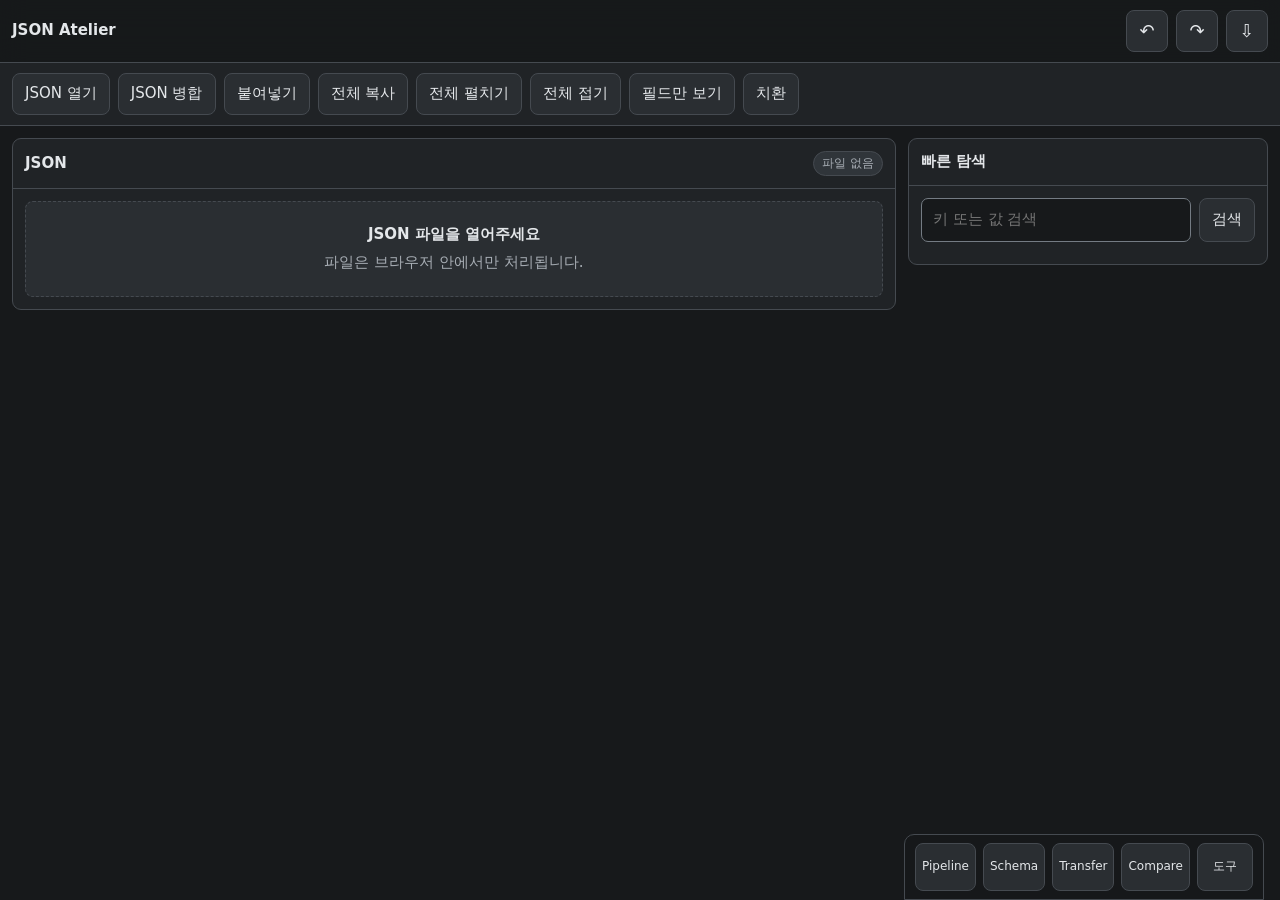
==== commit a0b058e1: "Add positional merge for matching JSON files" ====
--- a/index.html
+++ b/index.html
@@ -11,6 +11,7 @@
 <header class="top"><div class="brand">JSON Atelier</div><button class="icon" id="undoBtn">↶</button><button class="icon" id="redoBtn">↷</button><button class="icon" id="saveBtn">⇩</button></header>
 <div class="toolbar">
 <label class="btn">JSON 열기<input id="fileInput" type="file" accept=".json,application/json" hidden></label>
+<button class="btn" id="mergeBtn">JSON 병합</button>
 <button class="btn" id="pasteBtn">붙여넣기</button><button class="btn" id="copyBtn">전체 복사</button>
 <button class="btn" id="expandBtn">전체 펼치기</button><button class="btn" id="collapseBtn">전체 접기</button>
 <button class="btn" id="fieldViewBtn">필드만 보기</button>
@@ -59,10 +60,10 @@
     <label class="btn" style="text-align:center">A 파일 불러오기
       <input id="schemaTargetInput" type="file" accept=".json,application/json" hidden>
     </label>
-    <label>목표 구조
+    <label>기준 객체
       <select id="schemaTargetPath"><option value="">A 파일을 먼저 불러오세요</option></select>
     </label>
-    <div class="muted">A에서 선택한 객체 또는 배열의 전체 모양을 목표 구조로 사용합니다.</div>
+    <div class="muted">A에서 선택한 객체의 모양을 목표 구조로 사용합니다.</div>
   </div>
 
   <div class="section">
@@ -70,11 +71,10 @@
       <strong>② 현재 파일 B</strong>
       <span class="badge" id="schemaSourceStatus">현재 JSON 없음</span>
     </div>
-    <label>변환 방식<select id="schemaMode"><option value="structure">전체 구조 교체</option><option value="items">기존 항목별 변환</option></select></label>
     <label>변환할 범위
       <select id="schemaSourcePath"><option value="">현재 JSON을 먼저 여세요</option></select>
     </label>
-    <div class="muted">전체 구조 교체는 선택 범위 자체를 A 구조로 바꿉니다. $를 선택하면 파일 전체가 교체됩니다. 항목별 변환은 B의 배열·객체 묶음을 유지합니다.</div>
+    <div class="muted">배열을 고르면 배열 안의 객체들을 한꺼번에 변환합니다.</div>
   </div>
 
   <div class="section">
@@ -138,6 +138,21 @@
   <div class="section">
     <div class="minirow"><button class="btn" id="previewTransferBtn">미리보기</button><button class="btn primary" id="applyTransferBtn">B에 적용</button></div>
     <div id="transferPreview" class="schemaPreview">아직 미리보기가 없습니다.</div>
+  </div>
+</div></div>
+
+<div class="drawer" id="mergeSheet"><div class="sheet">
+  <div class="sheetHd"><strong>JSON 병합</strong><button class="icon close">×</button></div>
+  <div class="section">
+    <label class="btn" style="text-align:center">추가할 JSON 열기<input id="mergeInput" type="file" accept=".json,application/json" hidden></label>
+    <span class="muted" id="mergeSourceName">추가 파일 없음</span>
+    <label>병합할 배열<select id="mergePath"></select></label>
+    <label>삽입 순번<input id="mergePosition" type="number" min="1" step="1" inputmode="numeric" disabled></label>
+    <div class="muted">1은 맨 앞입니다. 기존 항목 수보다 1 큰 순번을 입력하면 맨 뒤에 들어갑니다.</div>
+  </div>
+  <div class="section">
+    <div id="mergePreview" class="schemaPreview" aria-live="polite"></div>
+    <div class="minirow"><button class="btn primary" id="applyMergeBtn" disabled>병합 적용</button></div>
   </div>
 </div></div>
 
@@ -229,6 +244,7 @@
 let data=null,fileName="edited.json",selectedScopePath=null,fieldViewFilters=[];
 let schemaTargetData=null,schemaTargetName="",schemaMappings={};
 let transferSourceData=null,transferSourceName="",transferRules=[{source:"",target:""}];
+let mergeSource=null;
 let compareData=null,compareName="compare-A.json";
 let undoStack=[],redoStack=[],batchDepth=0,batchSnapshot=null,transforms=[{type:"trim"}];
 const clone=x=>structuredClone(x), esc=s=>String(s).replace(/[&<>"']/g,m=>({'&':'&amp;','<':'&lt;','>':'&gt;','"':'&quot;',"'":'&#39;'}[m]));
@@ -291,6 +307,7 @@
  histBtns();renderFieldSuggestions();
  if(typeof refreshSchemaSelectors==="function" && $("#schemaSourcePath")) refreshSchemaSelectors();
  if(typeof refreshTransferSelectors==="function" && $("#transferTargetPath")) refreshTransferSelectors();
+ if($("#mergeSheet").classList.contains("show")) refreshMerge();
  if(typeof renderCompare==="function" && $("#compareList")) renderCompare()
 }
 function renderNode(value,path,keyLabel,open=false,force=false){
@@ -510,10 +527,7 @@
 }
 function sourceSample(scope){
  if(!scope)return null;
- if($("#schemaMode").value==="structure")return scope.v;
- if(Array.isArray(scope.v))return scope.v.find(isPlainObject)||null;
- if(isObjectMap(scope.v))return Object.values(scope.v).find(isPlainObject)||null;
- return isPlainObject(scope.v)?scope.v:null
+ return scope.v
 }
 function mappingConfig(v){
  if(v&&typeof v==="object"&&!Array.isArray(v))return {
@@ -568,14 +582,14 @@
  ta.innerHTML="";
  if(!schemaTargetData){ta.innerHTML='<option>A 파일을 먼저 불러오세요</option>';$("#schemaTargetStatus").textContent="불러오지 않음"}
  else{
-  const opts=collectTargetObjects(schemaTargetData).filter(x=>$("#schemaMode").value==="structure"||isPlainObject(x.v));
+  const opts=collectTargetObjects(schemaTargetData);
   opts.forEach((x,i)=>{const o=document.createElement("option");o.textContent=x.label;o.dataset.path=pathKey(x.p);if(i===0)o.selected=true;ta.appendChild(o)});
   $("#schemaTargetStatus").textContent=schemaTargetName||"A loaded";
  }
  sa.innerHTML="";
  if(data===null){sa.innerHTML='<option>현재 JSON을 먼저 여세요</option>';$("#schemaSourceStatus").textContent="현재 JSON 없음"}
  else{
-  const opts=$("#schemaMode").value==="structure"?collectTargetObjects(data):collectSourceScopes(data);
+  const opts=collectSourceScopes(data);
   opts.forEach((x,i)=>{const o=document.createElement("option");o.textContent=x.label;o.dataset.path=pathKey(x.p);if(i===0)o.selected=true;sa.appendChild(o)});
   $("#schemaSourceStatus").textContent=fileName.replace(/-edited\.json$/,"");
  }
@@ -584,13 +598,12 @@
 function renderSchemaMappings(auto=false){
  const box=$("#schemaMappingList"),template=currentTargetTemplate(),scope=currentSourceScope(),sample=sourceSample(scope);
  if(!template||!sample){box.innerHTML='<div class="muted">A와 B의 범위를 선택하면 매핑 후보가 표시됩니다.</div>';return}
- const whole=$("#schemaMode").value==="structure";
- const targets=whole?structureEntries(template):leafEntries(template),sources=whole?structureEntries(sample,true):leafEntries(sample),lookups=collectLookupTables(data);
+ const targets=leafEntries(template),sources=leafEntries(sample),lookups=collectLookupTables(data);
  if(auto)schemaMappings={};
  box.innerHTML="";
  targets.forEach(t=>{
   const tk=pathKey(t.p);
-  if(auto){const candidate=whole&&t.t==="object"?null:autoSourceFor(t,sources);schemaMappings[tk]={source:candidate?pathKey(candidate.p):"",mode:"direct",lookupPath:"",lookupKey:"",lookupValue:"",missing:"skip"}}
+  if(auto){const candidate=t.t==="object"?null:autoSourceFor(t,sources);schemaMappings[tk]={source:candidate?pathKey(candidate.p):"",mode:"direct",lookupPath:"",lookupKey:"",lookupValue:"",missing:"skip"}}
   let cfg=mappingConfig(schemaMappings[tk]);schemaMappings[tk]=cfg;
   const row=document.createElement("div");row.className="mappingRow";
   const hd=document.createElement("div");hd.className="mappingTarget";hd.innerHTML=`<code>${esc(labelPath(t.p))}</code><span class="typePill">${esc(t.t)}</span>`;row.appendChild(hd);
@@ -636,17 +649,6 @@
   box.appendChild(row)
  })
 }
-// Structure mode keeps object keys literal; only arrays introduce repetition.
-function structureEntries(value,includeContainers=false){
- const out=[];
- function rec(v,p){
-  const t=typeOf(v),container=v!==null&&typeof v==="object";
-  if(includeContainers||!container||!Object.keys(v).length)out.push({p,v,t,name:String(p.at(-1)??"$")});
-  if(Array.isArray(v)){if(v.length)rec(v[0],[...p,"*"])}
-  else if(container)Object.entries(v).forEach(([k,x])=>rec(x,[...p,k]));
- }
- rec(value,[]);return out
-}
 function convertStructure(source,template){
  const defaults=$("#schemaKeepDefaults").checked;
  const mappings=Object.entries(schemaMappings).map(([key,raw])=>({target:parsePathKey(key),cfg:mappingConfig(raw)})).filter(x=>x.cfg.source);
@@ -658,8 +660,9 @@
    if(value!==undefined&&mapping.cfg.mode==="lookup")value=resolveLookupValue(value,mapping.cfg);
    if(value!==undefined)return clone(value);
   }
-  if(Array.isArray(v)){
-   if(!v.length)return defaults?clone(v):[];
+  if(Array.isArray(v)||isObjectMap(v)){
+   const array=Array.isArray(v),sample=array?v.find(isPlainObject):Object.values(v)[0];
+   if(!sample)return defaults?clone(v):blankLike(v);
    const axes=new Map();
    for(const m of mappings){
     if(m.target.length<=p.length||!p.every((k,i)=>m.target[i]===k)||m.target[p.length]!=="*")continue;
@@ -669,10 +672,11 @@
    if(axes.size>1)throw new Error("한 목표 배열에 서로 다른 B 반복 컬렉션을 연결할 수 없습니다.");
    if(axes.size){
     const rows=[...axes.values()][0];
-    if(!Array.isArray(rows))throw new Error("매핑된 반복 경로가 배열이 아닙니다.");
-    return rows.map((_,i)=>rec(v[0],[...p,"*"],[...indices,i]));
+    if(!Array.isArray(rows)&&!isPlainObject(rows))throw new Error("매핑된 반복 경로가 컬렉션이 아닙니다.");
+    const entries=Object.keys(rows).map(k=>[k,rec(sample,[...p,"*"],[...indices,Array.isArray(rows)?Number(k):k])]);
+    return array?entries.map(([,value])=>value):Object.fromEntries(entries);
    }
-   return defaults?clone(v):[];
+   return defaults?clone(v):blankLike(v);
   }
   if(isPlainObject(v))return Object.fromEntries(Object.entries(v).map(([k,x])=>[k,rec(x,[...p,k],indices)]));
   return defaults?clone(v):blankLike(v);
@@ -689,81 +693,10 @@
  }
  return target
 }
-function convertOne(source,template){
- const out=makeTargetBase(template,$("#schemaKeepDefaults").checked);
- for(const [tk,raw] of Object.entries(schemaMappings)){
-  const cfg=mappingConfig(raw);if(!cfg.source)continue;
-  let v=getFrom(source,parsePathKey(cfg.source));
-  if(v===undefined)continue;
-  if(cfg.mode==="lookup")v=resolveLookupValue(v,cfg);
-  if(v!==undefined)setIn(out,parsePathKey(tk),clone(v))
- }
- if($("#schemaKeepExtras").checked)mergeExtras(out,source);
- return out
-}
-function wildcardAxis(){
- const axes=[];
- for(const raw of Object.values(schemaMappings)){
-  const cfg=mappingConfig(raw);if(!cfg.source)continue;
-  const p=parsePathKey(cfg.source),i=p.indexOf("*");
-  if(i<0)continue;
-  axes.push(p.slice(0,i))
- }
- if(!axes.length)return null;
- const first=pathKey(axes[0]);
- if(axes.some(x=>pathKey(x)!==first))throw new Error("서로 다른 반복 컬렉션의 * 필드를 한 변환에 함께 사용할 수 없습니다.");
- return axes[0]
-}
-function collectionRows(v){
- if(Array.isArray(v))return v.filter(isPlainObject);
- if(isPlainObject(v))return Object.values(v).filter(isPlainObject);
- return[]
-}
-function convertWildcardRow(row,root,axis,template){
- const out=makeTargetBase(template,$("#schemaKeepDefaults").checked);
- for(const [tk,raw] of Object.entries(schemaMappings)){
-  const cfg=mappingConfig(raw);if(!cfg.source)continue;
-  const p=parsePathKey(cfg.source),star=p.indexOf("*");
-  let v;
-  if(star>=0){
-   const ownAxis=p.slice(0,star);
-   if(pathKey(ownAxis)!==pathKey(axis))continue;
-   v=getFrom(row,p.slice(star+1))
-  }else{
-   v=getFrom(root,p)
-  }
-  if(v===undefined)continue;
-  if(cfg.mode==="lookup")v=resolveLookupValue(v,cfg);
-  if(v!==undefined)setIn(out,parsePathKey(tk),clone(v))
- }
- if($("#schemaKeepExtras").checked)mergeExtras(out,row);
- return out
-}
 function buildSchemaConversion(){
  const template=currentTargetTemplate(),scope=currentSourceScope();
  if(!template||!scope)throw new Error("A 기준 객체와 B 변환 범위를 선택해주세요.");
-
- if($("#schemaMode").value==="structure")return {path:scope.p,value:convertStructure(scope.v,template),count:1};
-
- const axis=wildcardAxis();
- if(axis){
-  const collection=getFrom(scope.v,axis),rows=collectionRows(collection);
-  if(!rows.length)throw new Error("* 반복 경로에서 변환할 객체를 찾지 못했습니다.");
-  const converted=rows.map(row=>convertWildcardRow(row,scope.v,axis,template));
-  return {path:scope.p,value:converted,count:converted.length}
- }
-
- if(Array.isArray(scope.v)){
-  const converted=scope.v.map(x=>isPlainObject(x)?convertOne(x,template):x);
-  return {path:scope.p,value:converted,count:scope.v.filter(isPlainObject).length}
- }
- if(isObjectMap(scope.v)){
-  const converted={};
-  for(const [k,x] of Object.entries(scope.v))converted[k]=isPlainObject(x)?convertOne(x,template):x;
-  return {path:scope.p,value:converted,count:Object.values(scope.v).filter(isPlainObject).length}
- }
- if(isPlainObject(scope.v))return {path:scope.p,value:convertOne(scope.v,template),count:1};
- throw new Error("B 범위는 객체 또는 객체 배열이어야 합니다.")
+ return {path:scope.p,value:convertStructure(scope.v,template),count:1}
 }
 function schemaPreviewText(result){
  let show=result.value,extra="";
@@ -782,7 +715,6 @@
  try{schemaTargetData=JSON.parse(await f.text());schemaTargetName=f.name;schemaMappings={};refreshSchemaSelectors();toast("목표 파일 A를 불러왔습니다.")}
  catch(err){alert("A 파일 JSON 파싱 오류:\n"+err.message)}
 };
-$("#schemaMode").onchange=()=>refreshSchemaSelectors();
 $("#schemaTargetPath").onchange=()=>renderSchemaMappings(true);
 $("#schemaSourcePath").onchange=()=>renderSchemaMappings(true);
 $("#schemaAutoMapBtn").onclick=()=>{renderSchemaMappings(true);toast("이름과 타입 기준으로 자동 매핑했습니다.")};
@@ -1112,6 +1044,128 @@
   $("#transferPreview").textContent=transferPreviewText(r);
   toast("Transfer 완료 · "+r.changes.length+"개 필드")
  }catch(e){alert(e.message)}
+};
+
+// JSON files do not carry a schema. Compare their observed keys and value types.
+function mergeShape(value){
+ const type=typeOf(value);
+ if(type==="object"){
+  return [type,Object.keys(value).sort().map(key=>[key,mergeShape(value[key])])];
+ }
+ if(type==="array"){
+  const shapes=new Map();
+  for(const item of value){
+   const shape=mergeShape(item);
+   shapes.set(JSON.stringify(shape),shape);
+  }
+  return [type,[...shapes.keys()].sort().map(key=>shapes.get(key))];
+ }
+ return [type];
+}
+
+function sameMergeShape([type,left],[otherType,right]){
+ if(type!==otherType)return false;
+ if(type==="array"){
+  // An empty array provides no evidence about the type of its items.
+  return !left.length||!right.length||(
+   left.every(shape=>right.some(other=>sameMergeShape(shape,other)))&&
+   right.every(shape=>left.some(other=>sameMergeShape(shape,other)))
+  );
+ }
+ if(type==="object"){
+  return left.length===right.length&&left.every(([key,shape],i)=>
+   key===right[i][0]&&sameMergeShape(shape,right[i][1]));
+ }
+ return true;
+}
+
+function mergeArrayAt(root,path){
+ let value=root;
+ for(const key of path){
+  if(value===null||typeof value!=="object"||!Object.hasOwn(value,key))return null;
+  value=value[key];
+ }
+ return Array.isArray(value)?value:null;
+}
+
+function refreshMerge(resetPosition=false){
+ const select=$("#mergePath"),previous=select.value;
+ select.replaceChildren();
+ let message="";
+ if(data===null)message="기준 JSON을 먼저 열어주세요.";
+ else if(!mergeSource)message="추가할 JSON을 열어주세요.";
+ else if(!sameMergeShape(mergeShape(data),mergeShape(mergeSource.data)))message="두 파일의 필드 구조 또는 값 유형이 다릅니다.";
+ else{
+  walk(data,[],(value,path)=>{
+   if(!Array.isArray(value))return;
+   const source=mergeArrayAt(mergeSource.data,path);
+   if(source?.length&&sameMergeShape(mergeShape(value),mergeShape(source))){
+    select.add(new Option(`${fmtPath(path)} · 기존 ${value.length}개 / 추가 ${source.length}개`,pathKey(path)));
+   }
+  });
+  if(!select.options.length)message="같은 경로에서 추가할 항목이 있는 배열을 찾지 못했습니다.";
+ }
+ select.disabled=Boolean(message);
+ $("#mergePosition").disabled=Boolean(message);
+ $("#applyMergeBtn").disabled=Boolean(message);
+ if(message){
+  select.add(new Option("선택할 배열 없음",""));
+  $("#mergePosition").value="";
+  $("#mergePreview").textContent=message;
+  return;
+ }
+ if([...select.options].some(option=>option.value===previous))select.value=previous;
+ updateMergePosition(resetPosition||select.value!==previous);
+}
+
+function updateMergePosition(reset=false){
+ const path=parsePathKey($("#mergePath").value);
+ const target=mergeArrayAt(data,path);
+ const source=mergeArrayAt(mergeSource.data,path);
+ const input=$("#mergePosition");
+ input.max=String(target.length+1);
+ if(reset)input.value=input.max;
+ const position=input.valueAsNumber;
+ const valid=Number.isInteger(position)&&position>=1&&position<=target.length+1;
+ $("#applyMergeBtn").disabled=!valid;
+ $("#mergePreview").textContent=valid
+  ?`${fmtPath(path)} · ${position}번째부터 ${source.length}개 삽입 (총 ${target.length+source.length}개)`
+  :`1~${target.length+1} 사이의 순번을 입력해주세요.`;
+}
+
+$("#mergeBtn").onclick=()=>{
+ $("#mergeSheet").classList.add("show");
+ refreshMerge();
+};
+$("#mergeInput").onchange=async e=>{
+ const file=e.target.files[0];
+ if(!file)return;
+ e.target.value="";
+ e.target.disabled=true;
+ mergeSource=null;
+ $("#mergeSourceName").textContent="추가 파일 없음";
+ refreshMerge();
+ try{
+  mergeSource={data:JSON.parse(await file.text())};
+  $("#mergeSourceName").textContent=file.name;
+  refreshMerge(true);
+ }catch(err){alert("JSON 파싱 오류: "+err.message)}
+ finally{e.target.disabled=false;}
+};
+$("#mergePath").onchange=()=>updateMergePosition(true);
+$("#mergePosition").oninput=()=>updateMergePosition();
+$("#applyMergeBtn").onclick=()=>{
+ refreshMerge();
+ if($("#applyMergeBtn").disabled)return;
+ const path=parsePathKey($("#mergePath").value);
+ const index=$("#mergePosition").valueAsNumber-1;
+ const target=mergeArrayAt(data,path),source=mergeArrayAt(mergeSource.data,path);
+ const result=target.slice(0,index).concat(clone(source),target.slice(index));
+ history("JSON merge");
+ setAtPath(path,result);
+ $("#mergeSheet").classList.remove("show");
+ render();
+ toast(`병합 완료 · ${source.length}개 추가`);
 };
 
 function renderTransforms(){const e=$("#transformList");e.innerHTML="";transforms.forEach((t,i)=>{const d=document.createElement("div");d.className="pipelineStep";d.innerHTML=`<div class="stepHd"><strong>단계 ${i+1}</strong></div>`;const s=document.createElement("select");["trim","regexReplace","removeText","prefix","suffix","lower","upper"].forEach(x=>{const o=document.createElement("option");o.value=x;o.textContent=x;s.appendChild(o)});s.value=t.type;s.onchange=()=>{t.type=s.value;renderTransforms()};d.appendChild(s);if(t.type==="regexReplace"){["pattern","replace","flags"].forEach(k=>{const x=document.createElement("input");x.placeholder=k;x.value=t[k]||"";x.oninput=()=>t[k]=x.value;d.appendChild(x)})}else if(["removeText","prefix","suffix"].includes(t.type)){const x=document.createElement("input");x.value=t.text||"";x.oninput=()=>t.text=x.value;d.appendChild(x)}const rm=document.createElement("button");rm.className="mini";rm.textContent="삭제";rm.onclick=()=>{transforms.splice(i,1);renderTransforms()};d.appendChild(rm);e.appendChild(d)})}
